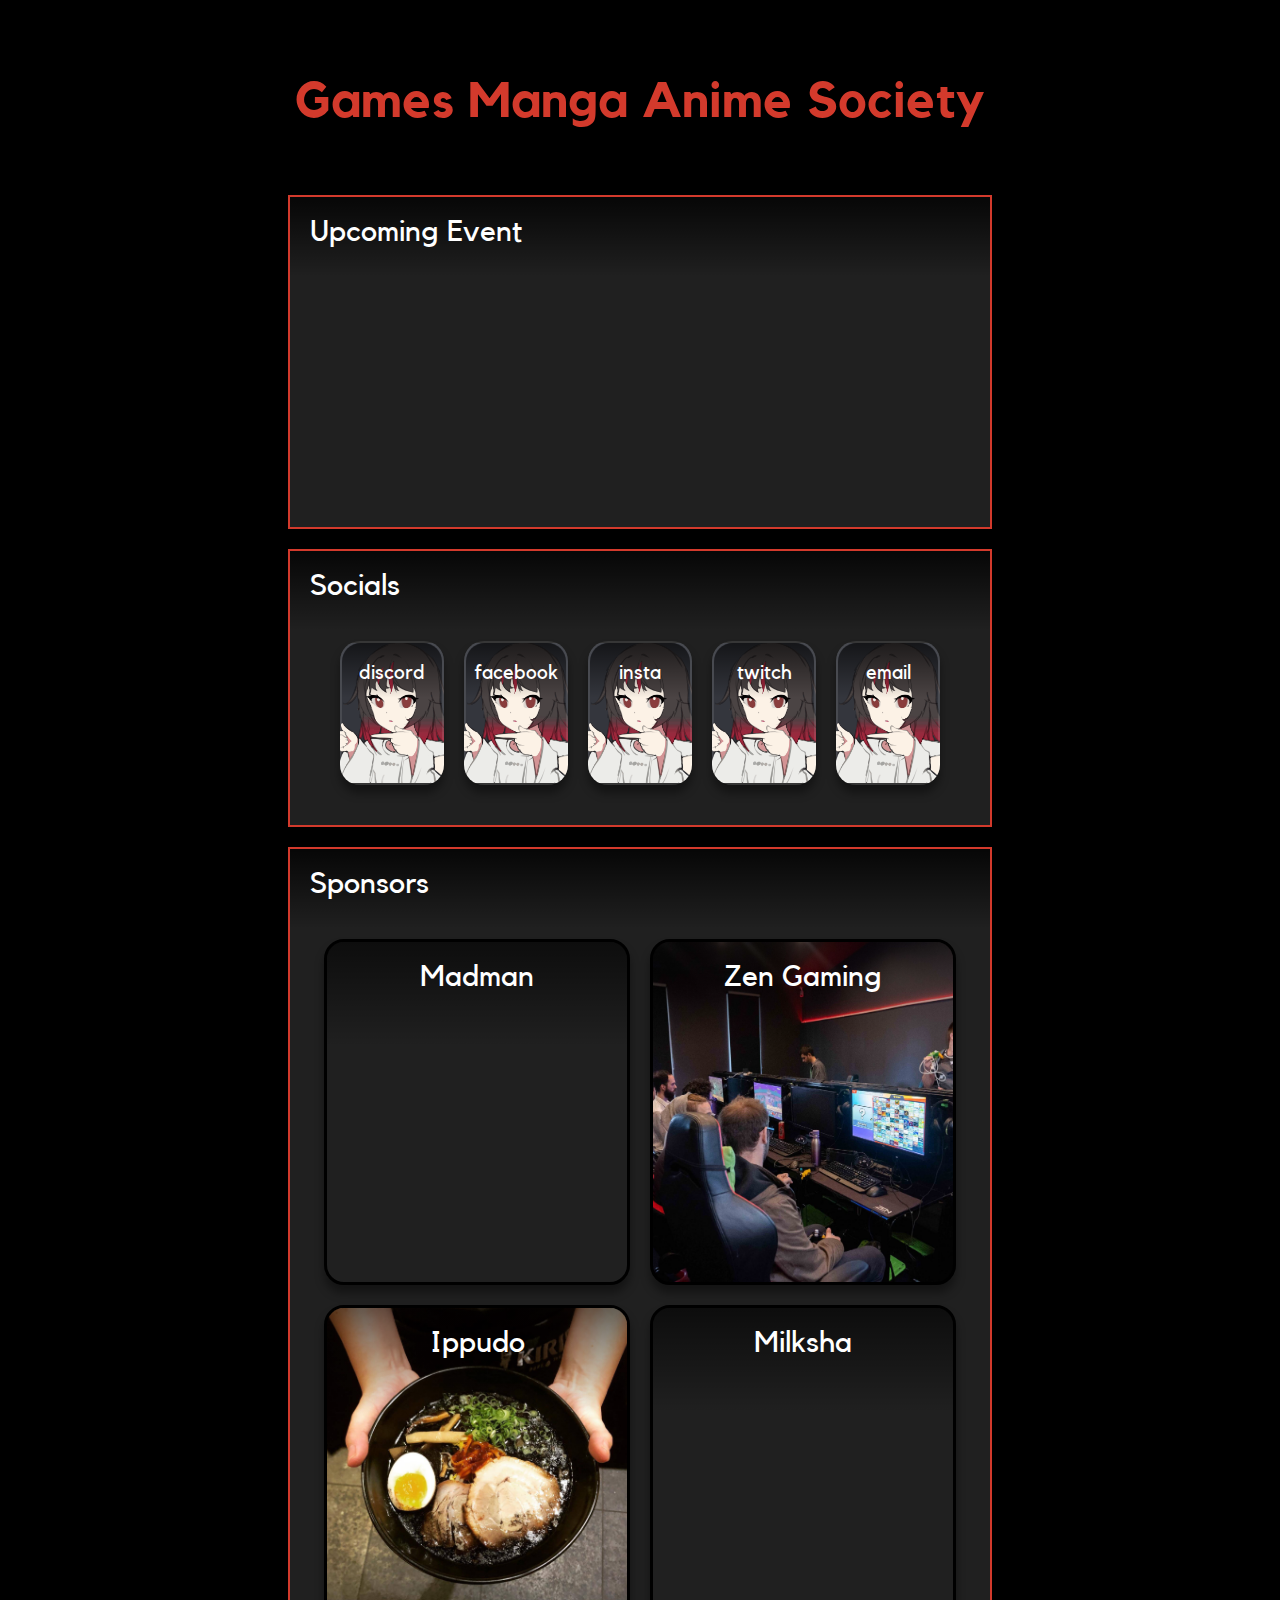
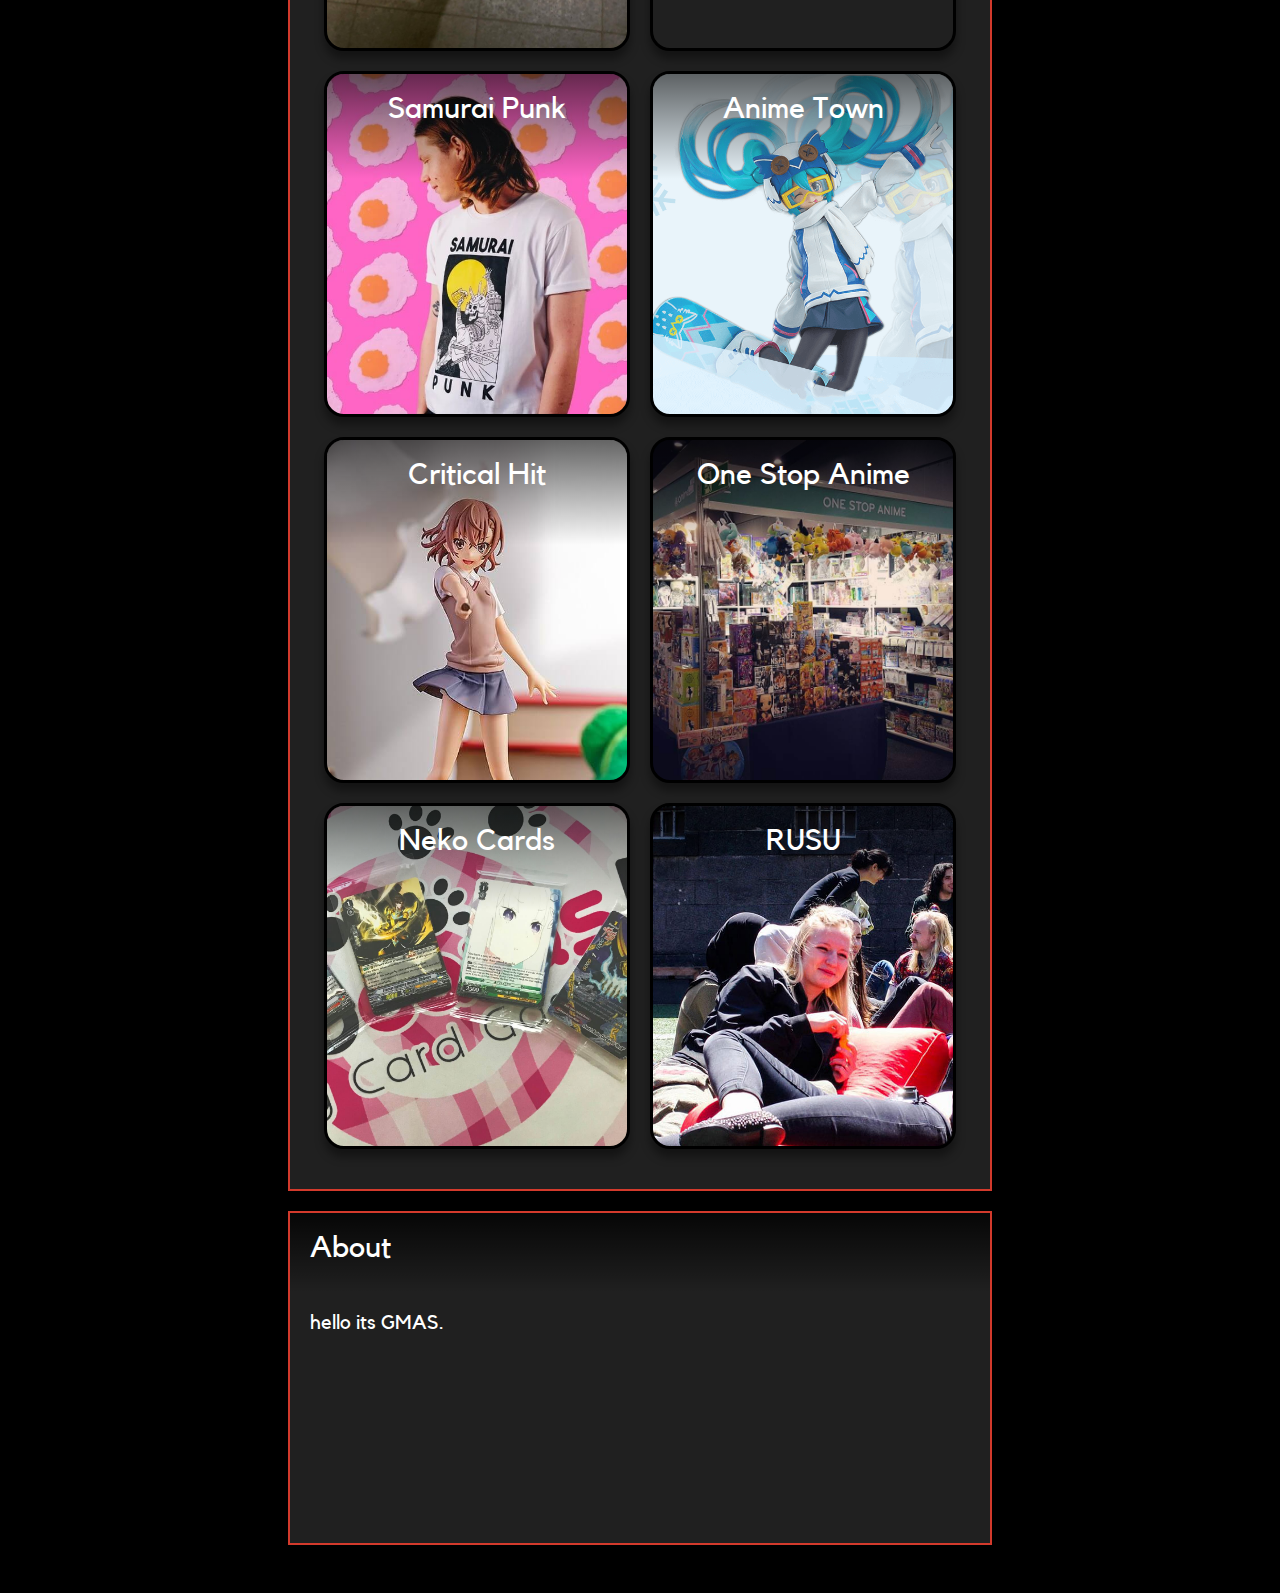
==== tests/index.html @ aad1d563 "favicons" ====
<!DOCTYPE html>
<html lang="en" dir="ltr">
<head>
	<meta charset="utf-8">
	<meta name="viewport" content="width=device-width, initial-scale=1">
	<title>GMAS - Memebership Card Info</title>

	<!-- <script src="https://ajax.googleapis.com/ajax/libs/jquery/3.5.1/jquery.min.js"></script> -->
	<!-- <script src="https://maxcdn.bootstrapcdn.com/bootstrap/3.4.1/js/bootstrap.min.js"></script> -->

	<link rel="apple-touch-icon" sizes="180x180" href="/apple-touch-icon.png">
	<link rel="icon" type="image/png" sizes="32x32" href="/favicon-32x32.png">
	<link rel="icon" type="image/png" sizes="16x16" href="/favicon-16x16.png">
	<link rel="manifest" href="/site.webmanifest">
	<!-- <link rel="mask-icon" href="safari-pinned-tab.svg" color="#222222"> -->
	<meta name="msapplication-TileColor" content="#000000">
	<!-- <meta name="theme-color" content="#ffffff"> -->

	<meta name="theme-color" content="#000" media="(prefers-color-scheme: light)">
	<meta name="theme-color" content="#000" media="(prefers-color-scheme: dark)">

	<style>

	/* /// DEFAULTS ////////////////////////////////////////////////////////////////////////////// */

	@font-face {
		font-family: 'Kollektif';
		src: url(fonts/Kollektif.ttf) format('truetype');
	}
	@font-face {
		font-family: 'Kollektif';
		src: url(fonts/Kollektif-Bold.ttf) format('truetype');
		font-weight: bold;
	}

	body {
		font-family: Kollektif;
		background-color: #000000;
		transition: all 1s cubic-bezier(0.5, 0, 0.15, 1);
		color: #d33a2c;
		padding: 30px;
		font-size: 12px;
	}

	h1 {
		font-size: 50px;
		padding: 0px 20px 20px;
		text-align: center;
	}

	p {
		font-size: 15pt;
	}

	a {
		text-decoration: none;
		font-size: 15pt;
	}

	/* /// CONTAINER MECHANICS ////////////////////////////////////////////////////////////////////////////// */

	.flexcontainer {
		display: flex;
		flex-wrap: wrap;
		justify-content: center;
		align-content: center;
		align-self: center;

		width: 100%;
		height: 100%;
	}

	.innerflexcontainer {
		display: flex;
		flex-wrap: wrap;
		justify-content: center;
		/* align-content: center; */
		/* align-self: center; */

		/* width: 100%; */
		/* height: 100%; */

		/* background-color: pink; */
	}

	/* /// CONTAINER STYLES ////////////////////////////////////////////////////////////////////////////// */

	.headerbanner {

		/* ///////// */
		/* display: none !important; */
		/* //////// */

		display: block;
		margin: 10px;
		/* height: 340px; */
		width: 100%;
		max-width: 700px;
		/* max-width: 1423px; */
		height: 300px;
		padding: 0px 0px 30px 0px;

		overflow: hidden;

		color: white;
		/* font-size: 10em; */
		text-align: left;
		vertical-align: bottom;

		border: 2px solid #d33a2c;

		background-color: #202020;
		/* background-attachment: ; */
		background-repeat: no-repeat;
		background-position: center;
		background-size: cover;

		box-shadow: 0px 8px 10px rgba(0,0,0,0.4);
		/* border-radius: 0px; */

		transition: all 0.5s cubic-bezier(0.16, 1, 0.3, 1);
	}
	.headerbanner:hover {
		border: 5px solid white;
	}
	.headerbanner:active {
			transform: scale(0.96);
	}

	.box {
		display: block;
		margin: 10px;
		/* height: 340px; */
		width: 100%;
		max-width: 700px;
		padding: 0px 0px 30px 0px;

		overflow: hidden;

		color: white;
		/* font-size: 10em; */
		text-align: left;
		vertical-align: bottom;

		border: 2px solid #d33a2c;

		background-color: #202020;
		/* background-attachment: ; */
		background-repeat: no-repeat;
		background-position: center;
		background-size: cover;

		box-shadow: 0px 8px 10px rgba(0,0,0,0.4);
		/* border-radius: 0px; */

		transition: all 0.5s cubic-bezier(0.16, 1, 0.3, 1);
	}

	.boxtitle {
		align-self: flex-start;
		padding: 20px 20px 30px 20px;
		margin: 0;
		width: calc(100% - 40px);

		font-size: 30px;

		align-self: flex-end;

		/* border-radius: 0px 0px 20px 20px; */
		background-image: linear-gradient(rgba(0,0,0,0.8), rgba(0,0,0,0));
	}

	/* /// CONTENT STYLES ////////////////////////////////////////////////////////////////////////////// */

	/*█████████████████████████████████████████████████ SPONSOR ITEM █████ */

	.item {
		display: flex;

		width: 100%;
		height: 340px;
		margin: 10px;
		padding: 0px 0px 0px 0px;

		min-width: 250px;
		max-width: 300px;
		/* flex-grow: 2; */

		color: white;
		/* font-size: 10em; */
		text-align: left;
		vertical-align: bottom;

		border: 3px solid #000;

		background-color: #202020;
		/* background-attachment: ; */
		background-repeat: no-repeat;
		background-position: center;
		background-size: cover;

		box-shadow: 0px 8px 10px rgba(0,0,0,0.4);
		border-radius: 20px;

		transition: all 0.5s cubic-bezier(0.16, 1, 0.3, 1);
	}
	.item:hover {
		transform: scale(1.04);
	}
	.item:active {
		transform: scale(0.98);
	}

	.itemtitle {
		text-align: center;

		width: 100%;
		/* background-color: green; */
		margin: 0;
		padding-top: 20px;
		font-size: 30px !important;

		border-radius: 16px 16px 0px 0px;

		height: 25%;

		background-image: linear-gradient(rgba(0,0,0,0.6), rgba(0,0,0,0));
	}

	/*█████████████████████████████████████████████████ SOCIAL ITEMS █████ */

	.socialitem {
		display: flex;
		margin: 10px;
		height: 140px;
		width: 100px;
		/* min-width: 300px; */
		/* max-width: 300px; */
		padding: 0px 0px 0px 0px;

		color: white;
		/* font-size: 10em; */
		text-align: left;
		vertical-align: bottom;

		border: 2px solid rgba(255,255,255,0.1);

		background-color: #202020;
		/* background-attachment: ; */
		background-repeat: no-repeat;
		background-position: center;
		background-size: cover;

		box-shadow: 0px 8px 10px rgba(0,0,0,0.4);
		border-radius: 20px;

		transition: all 0.5s cubic-bezier(0.16, 1, 0.3, 1);
	}
	.socialitem:hover {
		transform: scale(1.04);
	}
	.socialitem:active {
		transform: scale(0.98);
	}

	.socialitemtitle {
		text-align: center;

		width: 100%;
		/* background-color: green; */
		margin: 0;
		padding-top: 20px;

		font-size: 20px;

		border-radius: 19px 19px 0px 0px;

		height: 25%;

		background-image: linear-gradient(rgba(0,0,0,0.6), rgba(0,0,0,0));
	}

	/*█████████████████████████████████████████████████ ABOUT TEXTBOX █████ */

	.aboutcontent {
		padding: 0px 20px;
	}

	/* /// POPUP WINDOWS ////////////////////////////////////////////////////////////////////////////// */

	/*█████████████████████████████████████████████████ BACKGROUND █████ */
	.storyoverlay {
		position: fixed;
		display: block;
		box-sizing: border-box;
		width: 100%;
		height: 100%;
		z-index: 800;

		top: 0;
		left: 0;

		opacity: 100%;

		overflow: none;

		background-color: rgba(0, 0, 0, 0.5);
		background-position: center;
		background-repeat: no-repeat;
		backdrop-filter: blur(10px);
		-webkit-backdrop-filter: blur(10px);

		border-radius: 0px;

		transition: all 0.4s cubic-bezier(0.65, 0, 0.35, 1);
	}

	/*█████████████████████████████████████████████████ WINDOW █████ */
	.storywindow {
		background-color: #FFF0D5;
		color: black;
		border-radius: 0px;
		border: solid red 4px;
		/* border-width: 15px 0px 0px 15px; */
		overflow: scroll;

		padding: 20px;
		box-sizing: border-box;

		position: absolute;
		margin: auto;
		top: 0;
		right: 0;
		bottom: 0;
		left: 0;

		max-width: 500px;
		max-height: 700px;
	}

	.windowitem{
		margin: 10px 0px;
		border: 3px solid white;
	}

	.windowaddress {
		background-color: white;
	}


	.linkbutton {
		background-color: red;
		display: block;
		text-decoration: none;
		padding: 10px;
		color: white;

		/* border: 3px solid white; */

		transition: all 0.5s cubic-bezier(0.16, 1, 0.3, 1);
	}
	.linkbutton:hover {
		transform: scale(1.04);
	}
	.linkbutton:active {
		transform: scale(0.98);
	}

	.mapframe {
		/* border: 3px solid white; */
		height: 300pt;
		width: 100%;
		box-sizing: border-box;
	}

	/* /// MODIFIERS ////////////////////////////////////////////////////////////////////////////// */

	/*█████████████████████████████████████████████████ INTERACTION MODIFIERS █████ */

	.hidden {
		opacity: 0;
		transform: scale(0.8);
	}

	.goneReducedToAtoms {
		display: none !important;
		cursor: none !important;
		pointer-events: none !important;
		user-select: none !important;
	}

	.nointeract {
		pointer-events: none;
		-webkit-pointer-events: none;
	}

	/*█████████████████████████████████████████████████ RESPONSIVE MODIFIERS █████ */

	/* iPHONE 8 PLUS WIDTH AND UNDER */
	@media only screen and (max-width: 414px) {
		body {
			padding: 40px 2px 0px 2px !important;
			margin: 0;
		}

		h1 {
			font-size: 40px !important;
			padding: 0px 10px 20px;
		}

		p {
			/* font-size: 25px !important; */
		}

		a {
			text-decoration: none;
		}

		.headerbanner {
			height: 150px;
		}

		.item {
			display: flex;
			margin: 10px;
			height: 120px;
			width: 100%;
			min-width: 250px;
			max-width: 300px;
		}
	}

	@media only screen and (max-height: 414px) {
		body {
			padding: 40px 2px 0px 2px !important;
			margin: 0;
		}

		h1 {
			font-size: 40px !important;
			padding: 0px 10px 20px;
		}

		p {
			/* font-size: 25px !important; */
		}

		a {
			text-decoration: none;
		}

		.headerbanner {
			height: 200px;
		}

		.item {
			/* margin: 10px; */
			height: 120px;
			width: 100%;
			min-width: 250px;
			max-width: 300px;
		}
	}

	@media only screen and (max-width: 600px) {
		body {
			padding: 10px;
		}

		h1 {
			font-size: 40px !important;
			padding: 0px 10px 20px;
		}

		p {
			/* font-size: 25px !important; */
		}

		a {
			text-decoration: none;
		}
	}

	@media only screen and (max-width: 749px) {
		.item {
			margin: 20px;
			/* height: 120px; */
			/* width: 100%; */
			min-width: 250px;
			max-width: 100%;
		}
	}

	@media only screen and (min-width: 1523px) {
		.headerbanner {
			/* max-width: 700px; */
			max-width: 1423px;
			height: 700px;
		}
	}
	</style>
</head>
<body>
	<h1>Games Manga Anime Society</h1>

	<div class="flexcontainer">

		<div class="headerbanner" target="_blank" style="background-image: url(img/event.png);" onclick="permashowwindow('popFeatured')">
			<p class="boxtitle">Upcoming Event</p>

		</div>

	</div>

	<div class="flexcontainer">
		<div class="box" target="_blank">
			<p class="boxtitle">Socials</p>

			<div class="innerflexcontainer">

				<a class="socialitem" style="background-image: url(img/testimg.png);" href="NEEDLINK" target="_blank">
					<div class="socialitemtitle">discord</div>
				</a>

				<a class="socialitem" style="background-image: url(img/testimg.png);" href="https://www.facebook.com/gmasrmit" target="_blank">
					<div class="socialitemtitle">facebook</div>
				</a>

				<a class="socialitem" style="background-image: url(img/testimg.png);" href="https://www.instagram.com/rmitgmas" target="_blank">
					<div class="socialitemtitle">insta</div>
				</a>

				<a class="socialitem" style="background-image: url(img/testimg.png);" href="https://www.twitch.tv/rmitgmas" target="_blank">
					<!-- <img src="testimg.png" alt=""></img> -->
					<div class="socialitemtitle">twitch</div>
				</a>

				<a class="socialitem" style="background-image: url(img/testimg.png);" href="mailto:gmas.club@rmit.edu.au" target="_blank">
					<div class="socialitemtitle">email</div>
				</a>
<!--
				<a class="socialitem" style="background-image: url(img/testimg.png);" href="" target="_blank">
					<div class="socialitemtitle">youtube</div>
				</a> -->

				<!-- <a class="socialitem" style="background-image: url(img/testimg.png);">
					<div class="socialitemtitle">twitter</div>
				</a> -->

				<!-- <a class="socialitem" style="background-image: url(img/testimg.png)";>
					<div class="socialitemtitle">rusu</div>
				</a> -->

				<!-- <a class="socialitem" href="" target="_blank" style="background-image: url(img/testimg.png)";>
					<img src="testimg.png" alt=""></img>
					<div class="socialitemtitle">rusu</div>
				</a> -->
			</div>
		</div>

		<div class="box" target="_blank">
			<p class="boxtitle">Sponsors</p>

			<div class="innerflexcontainer">

				<a class="item" style="background-image: url(img/spsrMadman.png);" onclick="permashowwindow('popMadman')">
					<div class="itemtitle">Madman</div>
				</a>

				<a class="item" style="background-image: url(img/spsrZen.jpg);" onclick="permashowwindow('popZen')">
					<div class="itemtitle">Zen Gaming</div>
				</a>

				<a class="item" style="background-image: url(img/spsrIppudo.jpg);" onclick="permashowwindow('popIppudo')">
					<div class="itemtitle">Ippudo</div>
				</a>

				<a class="item" style="background-image: url(img/spsrMilksha.jpg);" onclick="permashowwindow('popMilksha')">
					<div class="itemtitle">Milksha</div>
				</a>

				<a class="item" style="background-image: url(img/spsrSamurai.jpg);" onclick="permashowwindow('popSamurai')">
					<div class="itemtitle">Samurai Punk</div>
				</a>

				<a class="item" style="background-image: url(img/spsrAnimeTown.png);" onclick="permashowwindow('popTown')">
					<div class="itemtitle">Anime Town</div>
				</a>

				<a class="item" style="background-image: url(img/spsrCriticalHit2.jpg);" onclick="permashowwindow('popCritical')">
					<div class="itemtitle">Critical Hit</div>
				</a>

				<a class="item" style="background-image: url(img/spsrOneStop.jpg);" onclick="permashowwindow('popOne')">
					<div class="itemtitle">One Stop Anime</div>
				</a>

				<a class="item" style="background-image: url(img/spsrNeko.jpg);" onclick="permashowwindow('popNeko')">
					<div class="itemtitle">Neko Cards</div>
				</a>

				<a class="item" style="background-image: url(img/spsrRUSU.jpg);" onclick="permashowwindow('popRusu')">
					<div class="itemtitle">RUSU</div>
				</a>
			</div>
		</div>

		<div class="flexcontainer">

			<div class="headerbanner nointeract" target="_blank">
				<p class="boxtitle">About</p>
				<div class="aboutcontent">
					<p>hello its GMAS.</p>
				</div>
			</div>
		</div>

		<!-- █████████████████████████████████████████ POPUP WINDOW MODALS ███ -->

		<!-- ---------------------- FEATURED EVENT --------- -->
		<div class="storyoverlay hidden goneReducedToAtoms" id="popFeatured" onclick="permahidewindow('popFeatured');">
			<div class="storywindow">
				<h1 style="margin-bottom: 0px; padding-bottom: 0px;">Upcoming Event</h1>
				<h2 style="text-align: center; margin-bottom: 50px;">Beach Party.</h2>

				<p>
					New Year have just passed and Uni is coming back soon for most, and here we have our first event of the year! <br>
					<br>
					Here we present, THE BEACH EPISODE 2022! <br>
					<br>
					We will be having a beach party along side with people from SAMA (aka Monash's anime club)!<br>
				</p>

				<p class="windowaddress">
					<strong>When: Saturday 19th February 12:00 PM</strong><br>
					<strong>Where: St Kilda Beach, St Kilda VIC 3182</strong>
				</p>

				<p>
					But before you come down and chill with us, please fill in this form here so we know who's coming for the party.<br>
				</p>

				<a class="linkbutton windowitem" href="https://forms.gle/f5gMDC26TKjqhKwM7" target="_blank">Fill Form</a>

				<iframe class="mapframe windowitem" src="https://maps.google.com/maps?q=St%20Kilda%20Beach,%20St%20Kilda%20VIC%203182,%20Australia&t=&z=13&ie=UTF8&iwloc=&output=embed" allowfullscreen="" loading="lazy"></iframe>

				<p>
					Thankyou to @zerotwo_simp and @dingster for the awesome banner art, check out her Instagram here!<br>
					<br>
					<a href="https://www.instagram.com/fushiginek0/">https://www.instagram.com/fushiginek0/</a><br>
				</p>
			</div>
		</div>

		<!-- ---------------------- MADMAN --------- -->
		<div class="storyoverlay hidden goneReducedToAtoms" id="popMadman" onclick="permahidewindow('popMadman');">
			<div class="storywindow">
				<h1 style="margin-bottom: 0px; padding-bottom: 0px;">Madman</h1>
				<h2 style="text-align: center; margin-bottom: 50px;">Movies and stuff.</h2>

				<p>
					Free stuff from madman.<br>
					What a deal!.<br>
				</p>

				<a class="linkbutton windowitem" href="https://www.madman.com.au/actions/channel.do?method=view" target="_blank">www.madman.com.au</a>

				<!-- <iframe class="mapframe windowitem" src="https://www.google.com/maps/embed?pb=!1m18!1m12!1m3!1d335.8784686030677!2d144.9591559339118!3d-37.8265847776825!2m3!1f0!2f0!3f0!3m2!1i1024!2i768!4f13.1!3m3!1m2!1s0x6ad65d5492aef92d%3A0xa73c21dca12e65c3!2sZEN%20Gaming%20Lounge!5e0!3m2!1sen!2sau!4v1644049278738!5m2!1sen!2sau" allowfullscreen="" loading="lazy"></iframe> -->

				<p>
					A lovley description.<br>
				</p>
			</div>
		</div>

		<!-- ---------------------- ZENGAMING --------- -->
		<div class="storyoverlay hidden goneReducedToAtoms" id="popZen" onclick="permahidewindow('popZen');">
			<div class="storywindow">
				<h1 style="margin-bottom: 0px; padding-bottom: 0px;">ZEN</h1>
				<h2 style="text-align: center; margin-bottom: 50px;">They sell uhhh good stuffs.</h2>

				<p>
					u get Free stuff from here.<br>
					What a deal!.<br>
				</p>

				<a class="linkbutton windowitem" href="https://zen.gl" target="_blank">zen.gl</a>

				<iframe class="mapframe windowitem"
				src="https://maps.google.com/maps?q=zen%20gaming%20lounge&t=&z=18&ie=UTF8&iwloc=&output=embed"
				allowfullscreen="" loading="lazy"></iframe>

				<p>
					A lovley description.<br>
				</p>
			</div>
		</div>

		<!-- ---------------------- IPPUDO --------- -->
		<div class="storyoverlay hidden goneReducedToAtoms" id="popIppudo" onclick="permahidewindow('popIppudo');">
			<div class="storywindow">
				<h1 style="margin-bottom: 0px; padding-bottom: 0px;">IPPUDO</h1>
				<h2 style="text-align: center; margin-bottom: 50px;">They sell uhhh good stuffs.</h2>

				<p>
					u get Free stuff from here.<br>
					What a deal!.<br>
				</p>

				<a class="linkbutton windowitem" href="http://ippudo.com.au" target="_blank">ippudo.com.au</a>

				<iframe class="mapframe windowitem"
				src="https://maps.google.com/maps?q=ippudo&t=&z=18&ie=UTF8&iwloc=&output=embed"
				allowfullscreen="" loading="lazy"></iframe>

				<p>
					A lovley description.<br>
				</p>
			</div>
		</div>

		<!-- ---------------------- MILKSHA --------- -->
		<div class="storyoverlay hidden goneReducedToAtoms" id="popMilksha" onclick="permahidewindow('popMilksha');">
			<div class="storywindow">
				<h1 style="margin-bottom: 0px; padding-bottom: 0px;">MILKSHA</h1>
				<h2 style="text-align: center; margin-bottom: 50px;">They sell uhhh good stuffs.</h2>

				<p>
					u get Free stuff from here.<br>
					What a deal!.<br>
				</p>

				<a class="linkbutton windowitem" href="https://milksha.com.sg" target="_blank">milksha.com.sg</a>

				<iframe class="mapframe windowitem"
				src="https://maps.google.com/maps?q=milksha&t=&z=11&ie=UTF8&iwloc=&output=embed"
				allowfullscreen="" loading="lazy"></iframe>

				<p>
					A lovley description.<br>
				</p>
			</div>
		</div>

		<!-- ---------------------- SAMURAI --------- -->
		<div class="storyoverlay hidden goneReducedToAtoms" id="popSamurai" onclick="permahidewindow('popSamurai');">
			<div class="storywindow">
				<h1 style="margin-bottom: 0px; padding-bottom: 0px;">SAMURAI</h1>
				<h2 style="text-align: center; margin-bottom: 50px;">They sell uhhh good stuffs.</h2>

				<p>
					u get Free stuff from here.<br>
					What a deal!.<br>
				</p>

				<a class="linkbutton windowitem" href="https://store.samuraipunk.com" target="_blank">Shop Online</a>

				<!-- <iframe class="mapframe windowitem" src="https://www.google.com/maps/embed?pb=!1m18!1m12!1m3!1d335.8784686030677!2d144.9591559339118!3d-37.8265847776825!2m3!1f0!2f0!3f0!3m2!1i1024!2i768!4f13.1!3m3!1m2!1s0x6ad65d5492aef92d%3A0xa73c21dca12e65c3!2sZEN%20Gaming%20Lounge!5e0!3m2!1sen!2sau!4v1644049278738!5m2!1sen!2sau" allowfullscreen="" loading="lazy"></iframe> -->

				<p>
					A lovley description.<br>
				</p>
			</div>
		</div>

		<!-- ---------------------- ANIME TOWN --------- -->
		<div class="storyoverlay hidden goneReducedToAtoms" id="popTown" onclick="permahidewindow('popTown');">
			<div class="storywindow">
				<h1 style="margin-bottom: 0px; padding-bottom: 0px;">ANIME TOWN</h1>
				<h2 style="text-align: center; margin-bottom: 50px;">They sell uhhh good stuffs.</h2>

				<p>
					u get Free stuff from here.<br>
					What a deal!.<br>
				</p>

				<a class="linkbutton windowitem" href="https://www.animetown.com.au" target="_blank">Shop Online</a>

				<!-- <iframe class="mapframe windowitem" src="https://www.google.com/maps/embed?pb=!1m18!1m12!1m3!1d335.8784686030677!2d144.9591559339118!3d-37.8265847776825!2m3!1f0!2f0!3f0!3m2!1i1024!2i768!4f13.1!3m3!1m2!1s0x6ad65d5492aef92d%3A0xa73c21dca12e65c3!2sZEN%20Gaming%20Lounge!5e0!3m2!1sen!2sau!4v1644049278738!5m2!1sen!2sau" allowfullscreen="" loading="lazy"></iframe> -->

				<p>
					A lovley description.<br>
				</p>
			</div>
		</div>

		<!-- ---------------------- CRITICAL HIT --------- -->
		<div class="storyoverlay hidden goneReducedToAtoms" id="popCritical" onclick="permahidewindow('popCritical');">
			<div class="storywindow">
				<h1 style="margin-bottom: 0px; padding-bottom: 0px;">CRITICAL HIT</h1>
				<h2 style="text-align: center; margin-bottom: 50px;">They sell uhhh good stuffs.</h2>

				<p>
					u get Free stuff from here.<br>
					What a deal!.<br>
				</p>

				<a class="linkbutton windowitem" href="https://criticalhit.com.au" target="_blank">criticalhit.com.au</a>

				<iframe class="mapframe windowitem"
				src="https://maps.google.com/maps?q=critical%20hit&t=&z=18&ie=UTF8&iwloc=&output=embed"
				allowfullscreen="" loading="lazy"></iframe>

				<p>
					A lovley description.<br>
				</p>
			</div>
		</div>

		<!-- ---------------------- ONE STOP ANIME --------- -->
		<div class="storyoverlay hidden goneReducedToAtoms" id="popOne" onclick="permahidewindow('popOne');">
			<div class="storywindow">
				<h1 style="margin-bottom: 0px; padding-bottom: 0px;">ONE STOP ANIME</h1>
				<h2 style="text-align: center; margin-bottom: 50px;">They sell uhhh good stuffs.</h2>

				<p>
					u get Free stuff from here.<br>
					What a deal!.<br>
				</p>

				<a class="linkbutton windowitem" href="https://onestopanime.com.au" target="_blank">onestopanime.com.au</a>

				<iframe class="mapframe windowitem"
				src="https://maps.google.com/maps?q=one%20stop%20anime&t=&z=18&ie=UTF8&iwloc=&output=embed"
				allowfullscreen="" loading="lazy"></iframe>

				<p>
					A lovley description.<br>
				</p>
			</div>
		</div>

		<!-- ---------------------- NEKOCARDS --------- -->
		<div class="storyoverlay hidden goneReducedToAtoms" id="popNeko" onclick="permahidewindow('popNeko');">
			<div class="storywindow">
				<h1 style="margin-bottom: 0px; padding-bottom: 0px;">NEKOCARDS</h1>
				<h2 style="text-align: center; margin-bottom: 50px;">They sell uhhh good stuffs.</h2>

				<p>
					u get Free stuff from here.<br>
					What a deal!.<br>
				</p>

				<iframe class="mapframe windowitem"
				src="https://maps.google.com/maps?q=neko%20cards&t=&z=18&ie=UTF8&iwloc=&output=embed"
				allowfullscreen="" loading="lazy"></iframe>

				<p>
					A lovley description.<br>
				</p>
			</div>
		</div>

		<!-- ---------------------- RUSU --------- -->
		<div class="storyoverlay hidden goneReducedToAtoms" id="popRusu" onclick="permahidewindow('popRusu');">
			<div class="storywindow">
				<h1 style="margin-bottom: 0px; padding-bottom: 0px;">RUSU</h1>
				<h2 style="text-align: center; margin-bottom: 50px;">They gib monies.</h2>

				<p>
					u get Free stuff.<br>
					What a deal!<br>
				</p>

				<a class="linkbutton windowitem" href="https://www.rusu.rmit.edu.au" target="_blank">www.rusu.rmit.edu.au</a>

				<!-- <iframe class="mapframe windowitem" src="https://www.google.com/maps/embed?pb=!1m18!1m12!1m3!1d335.8784686030677!2d144.9591559339118!3d-37.8265847776825!2m3!1f0!2f0!3f0!3m2!1i1024!2i768!4f13.1!3m3!1m2!1s0x6ad65d5492aef92d%3A0xa73c21dca12e65c3!2sZEN%20Gaming%20Lounge!5e0!3m2!1sen!2sau!4v1644049278738!5m2!1sen!2sau" allowfullscreen="" loading="lazy"></iframe> -->

				<p>
					A lovley description.<br>
				</p>
			</div>
		</div>
</div>

<script type="text/javascript">
/* █ SHOW / HIDE WINDOW AND DISABLE INTERACTION ███████████████████████████████████████████ */
function permashowwindow(divID) {
	console.log("showwindow fired");
	var item = document.getElementById(divID);
	item.classList.remove('goneReducedToAtoms');
	setTimeout(function () {
		item.classList.remove('hidden');
	}, 10);
}
function permahidewindow(divID) {
	console.log("PERMA hidewindow fired");
	var item = document.getElementById(divID);

	//reject further interactions while animating.
	if (item.classList.contains('goneReducedToAtoms')) {
	}
	else {
		item.classList.add('hidden');
		item.classList.add('nointeract');

		setTimeout(function () {
			item.classList.remove('nointeract');
			item.classList.add('goneReducedToAtoms');
		}, 200);
	}
}
</script>
</body>
</html>
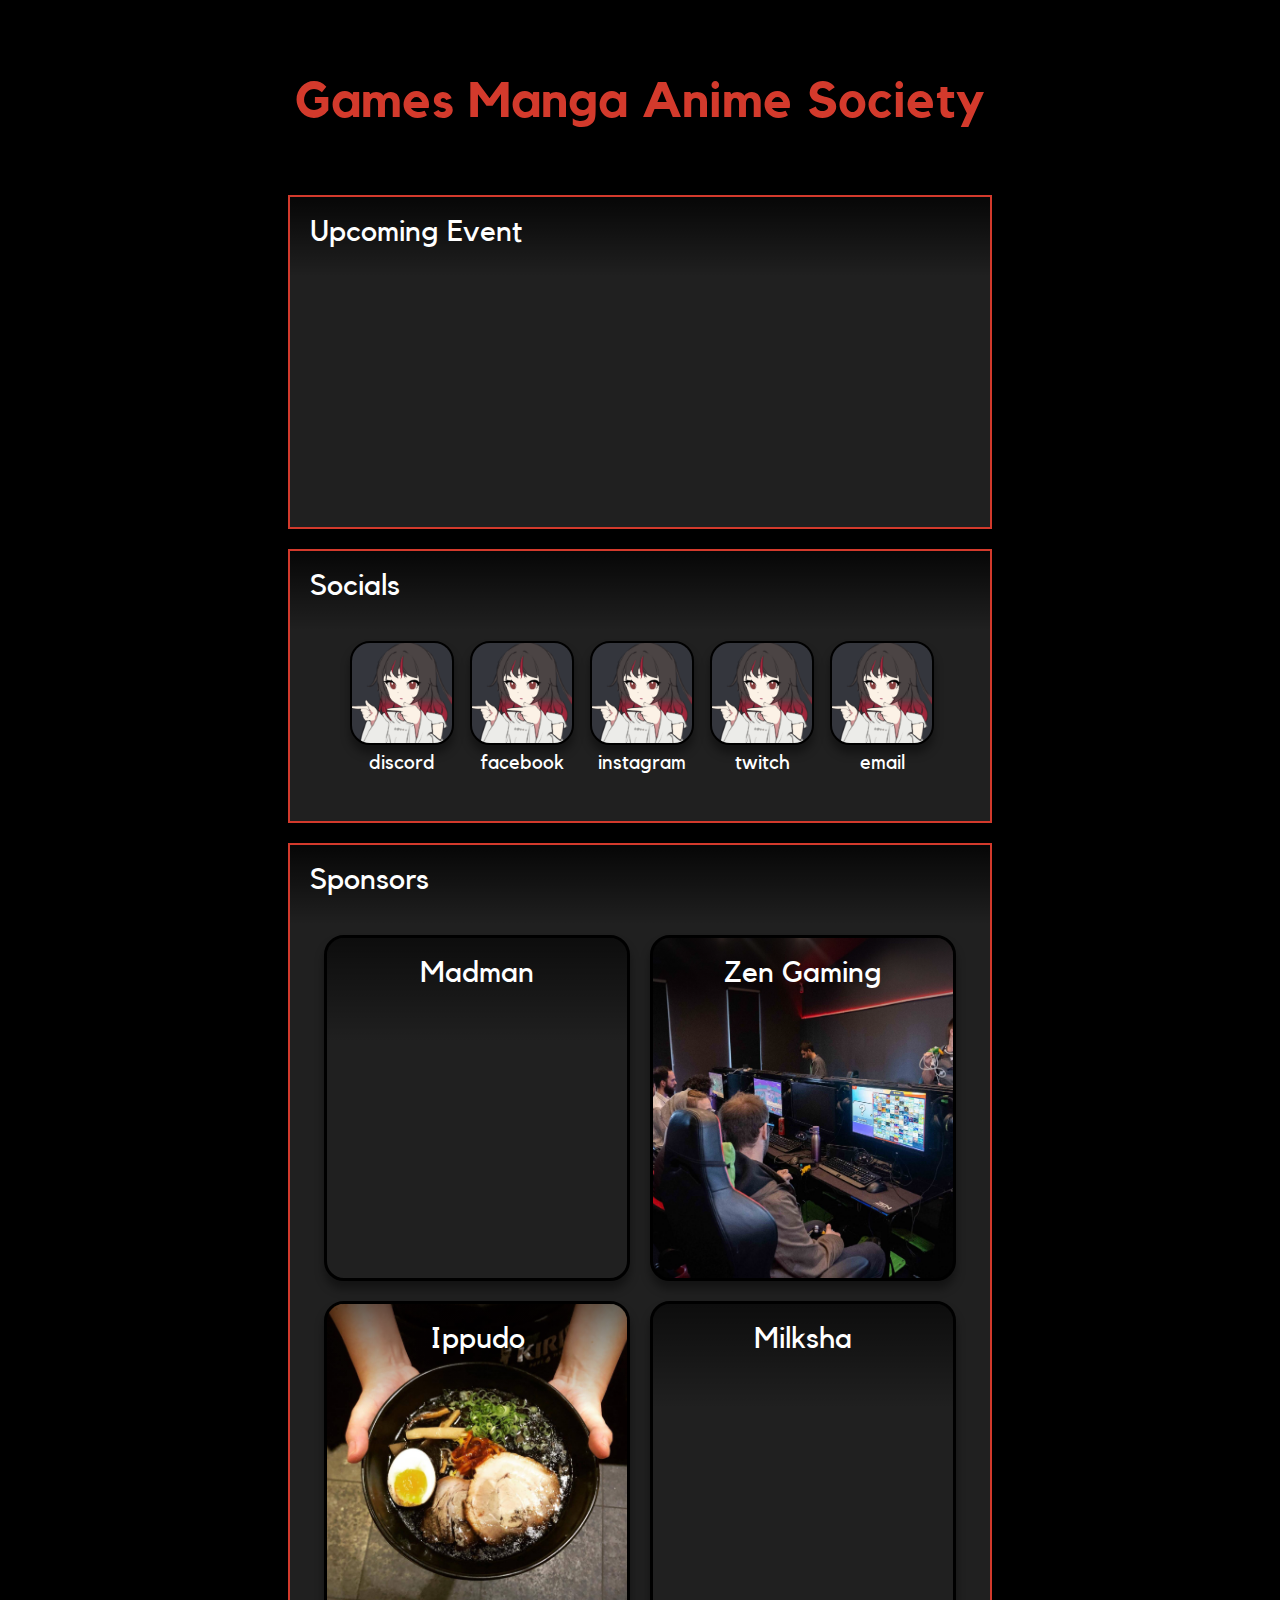
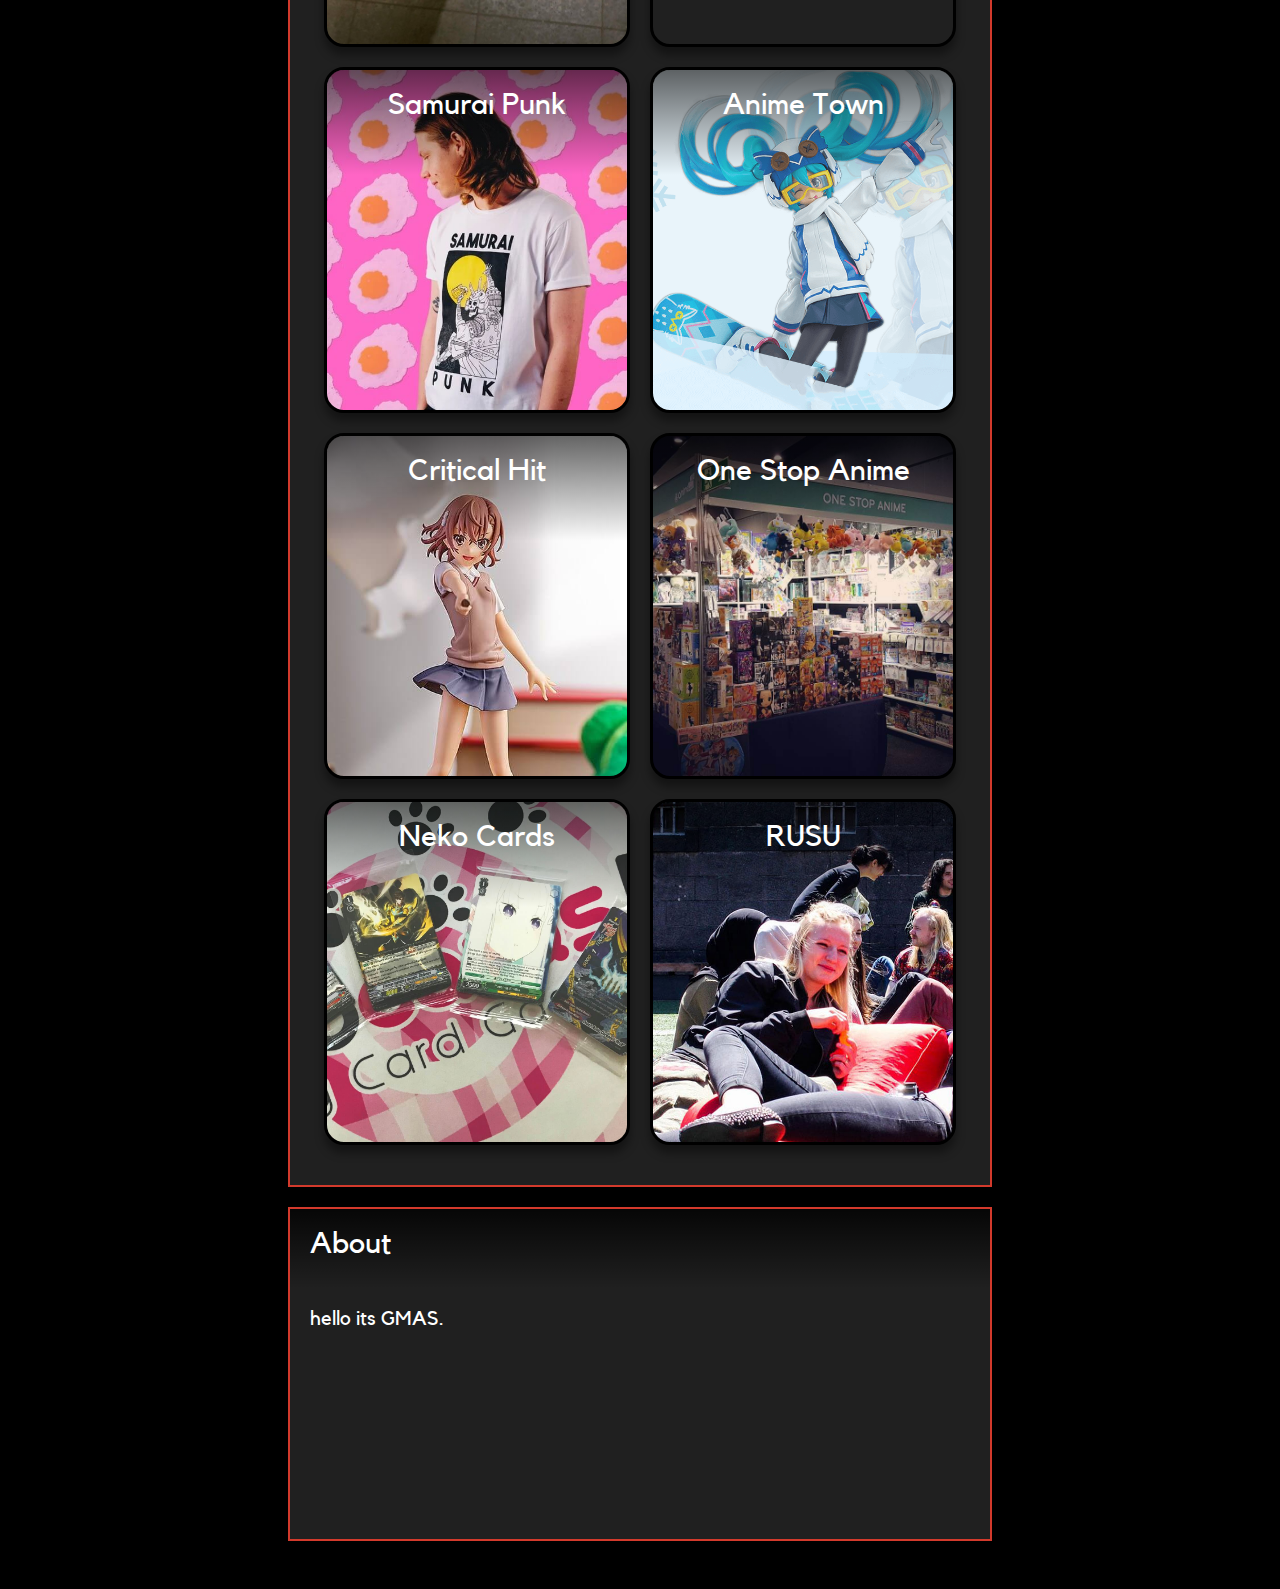
==== commit 3e896939: "UI improvements" ====
--- a/tests/index.html
+++ b/tests/index.html
@@ -1,25 +1,25 @@
 <!DOCTYPE html>
 <html lang="en" dir="ltr">
 <head>
-	<meta charset="utf-8">
-	<meta name="viewport" content="width=device-width, initial-scale=1">
-	<title>GMAS - Memebership Card Info</title>
-
-	<!-- <script src="https://ajax.googleapis.com/ajax/libs/jquery/3.5.1/jquery.min.js"></script> -->
-	<!-- <script src="https://maxcdn.bootstrapcdn.com/bootstrap/3.4.1/js/bootstrap.min.js"></script> -->
-
-	<link rel="apple-touch-icon" sizes="180x180" href="/apple-touch-icon.png">
-	<link rel="icon" type="image/png" sizes="32x32" href="/favicon-32x32.png">
-	<link rel="icon" type="image/png" sizes="16x16" href="/favicon-16x16.png">
-	<link rel="manifest" href="/site.webmanifest">
-	<!-- <link rel="mask-icon" href="safari-pinned-tab.svg" color="#222222"> -->
-	<meta name="msapplication-TileColor" content="#000000">
-	<!-- <meta name="theme-color" content="#ffffff"> -->
-
-	<meta name="theme-color" content="#000" media="(prefers-color-scheme: light)">
-	<meta name="theme-color" content="#000" media="(prefers-color-scheme: dark)">
-
-	<style>
+<meta charset="utf-8">
+<meta name="viewport" content="width=device-width, initial-scale=1">
+<title>GMAS - Memebership Card Info</title>
+
+<!-- <script src="https://ajax.googleapis.com/ajax/libs/jquery/3.5.1/jquery.min.js"></script> -->
+<!-- <script src="https://maxcdn.bootstrapcdn.com/bootstrap/3.4.1/js/bootstrap.min.js"></script> -->
+
+<link rel="apple-touch-icon" sizes="180x180" href="/apple-touch-icon.png">
+<link rel="icon" type="image/png" sizes="32x32" href="/favicon-32x32.png">
+<link rel="icon" type="image/png" sizes="16x16" href="/favicon-16x16.png">
+<link rel="manifest" href="/site.webmanifest">
+<!-- <link rel="mask-icon" href="safari-pinned-tab.svg" color="#222222"> -->
+<meta name="msapplication-TileColor" content="#000000">
+<!-- <meta name="theme-color" content="#ffffff"> -->
+
+<meta name="theme-color" content="#000" media="(prefers-color-scheme: light)">
+<meta name="theme-color" content="#000" media="(prefers-color-scheme: dark)">
+
+<style>
 
 	/* /// DEFAULTS ////////////////////////////////////////////////////////////////////////////// */
 
@@ -40,6 +40,8 @@
 		color: #d33a2c;
 		padding: 30px;
 		font-size: 12px;
+
+		hyphens: auto;
 	}
 
 	h1 {
@@ -124,7 +126,7 @@
 		border: 5px solid white;
 	}
 	.headerbanner:active {
-			transform: scale(0.96);
+		transform: scale(0.96);
 	}
 
 	.box {
@@ -230,7 +232,7 @@
 	/*█████████████████████████████████████████████████ SOCIAL ITEMS █████ */
 
 	.socialitem {
-		display: flex;
+		display: grid;
 		margin: 10px;
 		height: 140px;
 		width: 100px;
@@ -243,9 +245,37 @@
 		text-align: left;
 		vertical-align: bottom;
 
-		border: 2px solid rgba(255,255,255,0.1);
-
-		background-color: #202020;
+		transition: all 0.5s cubic-bezier(0.16, 1, 0.3, 1);
+	}
+	.socialitem:hover {
+		transform: scale(1.04);
+	}
+	.socialitem:active {
+		transform: scale(0.98);
+	}
+
+	.socialitemtitle {
+		text-align: center;
+
+		width: 100%;
+		/* background-color: green; */
+		margin: 0;
+		/* padding-top: 20px; */
+
+		font-size: 20px;
+		/* border-radius: 19px 19px 0px 0px; */
+
+		/* height: 25%; */
+		/* background-image: linear-gradient(rgba(0,0,0,0.6), rgba(0,0,0,0)); */
+	}
+
+	.socialiconimg {
+		width: 100px;
+		height: 100px;
+
+		border: 2px solid rgba(0,0,0,1);
+
+		background-color: #000;
 		/* background-attachment: ; */
 		background-repeat: no-repeat;
 		background-position: center;
@@ -253,31 +283,6 @@
 
 		box-shadow: 0px 8px 10px rgba(0,0,0,0.4);
 		border-radius: 20px;
-
-		transition: all 0.5s cubic-bezier(0.16, 1, 0.3, 1);
-	}
-	.socialitem:hover {
-		transform: scale(1.04);
-	}
-	.socialitem:active {
-		transform: scale(0.98);
-	}
-
-	.socialitemtitle {
-		text-align: center;
-
-		width: 100%;
-		/* background-color: green; */
-		margin: 0;
-		padding-top: 20px;
-
-		font-size: 20px;
-
-		border-radius: 19px 19px 0px 0px;
-
-		height: 25%;
-
-		background-image: linear-gradient(rgba(0,0,0,0.6), rgba(0,0,0,0));
 	}
 
 	/*█████████████████████████████████████████████████ ABOUT TEXTBOX █████ */
@@ -289,7 +294,7 @@
 	/* /// POPUP WINDOWS ////////////////////////////////////////////////////////////////////////////// */
 
 	/*█████████████████████████████████████████████████ BACKGROUND █████ */
-	.storyoverlay {
+	.popupbackground {
 		position: fixed;
 		display: block;
 		box-sizing: border-box;
@@ -316,15 +321,15 @@
 	}
 
 	/*█████████████████████████████████████████████████ WINDOW █████ */
-	.storywindow {
+	.popupwindow {
 		background-color: #FFF0D5;
 		color: black;
 		border-radius: 0px;
 		border: solid red 4px;
-		/* border-width: 15px 0px 0px 15px; */
+
 		overflow: scroll;
 
-		padding: 20px;
+		/* padding: 20px 0px; */
 		box-sizing: border-box;
 
 		position: absolute;
@@ -338,24 +343,79 @@
 		max-height: 700px;
 	}
 
-	.windowitem{
-		margin: 10px 0px;
+	.popupwindow h1 {
+		/* margin-bottom: 0px; */
+		padding-bottom: 0px;
+		/* margin-top: 60px; */
+
+		margin: 80px 0px 0px 0px;
+	}
+
+	.popupwindow h2 {
+		text-align: center;
+		/* margin-bottom: 50px; */
+
+		margin: 0px 0px 50px 0px;
+	}
+
+	.popupwindow p {
+		margin: 0px 20px;
+		padding-bottom: 20px;
+	}
+
+	.popupwindow h3 {
+		/* margin: 0px 20px; */
+		/* padding-bottom: 20px; */
+		font-size: 15pt;
+		font-weight: bold;
+		padding: 0px 20px;
+	}
+
+	.exitbtn {
+		display: inline-block;
+		position: fixed;
+
+		margin: 20px 0px;
+		padding: 8px 20px;
+
+		color: red;
+
+		border-top-right-radius: 30px;
+		border-bottom-right-radius: 30px;
+		border: 2px solid red;
+		border-left: 0px;
+		background-color: white;
+
+		z-index: 5;
+
+		transition: all 0.5s cubic-bezier(0.16, 1, 0.3, 1);
+		transform-origin: center left;
+	}
+	.exitbtn:hover {
+		transform: scale(1.1);
+	}
+	.exitbtn:active {
+		transform: scale(0.98);
+	}
+
+	.highlightsection {
+		background-color: white;
+		padding: 10px 0px;
+		margin: 20px 0px;
+	}
+
+	.linkbutton {
+		display: block;
+		margin: 10px 20px;
+		padding: 10px;
+
+		text-decoration: none;
+		text-align: center;
+		color: white;
+
 		border: 3px solid white;
-	}
-
-	.windowaddress {
-		background-color: white;
-	}
-
-
-	.linkbutton {
 		background-color: red;
-		display: block;
-		text-decoration: none;
-		padding: 10px;
-		color: white;
-
-		/* border: 3px solid white; */
+		box-shadow: 0px 3px 8px rgba(0,0,0,0.2);
 
 		transition: all 0.5s cubic-bezier(0.16, 1, 0.3, 1);
 	}
@@ -367,9 +427,10 @@
 	}
 
 	.mapframe {
-		/* border: 3px solid white; */
+		border: none;
 		height: 300pt;
 		width: 100%;
+		margin: 30px 0px;
 		box-sizing: border-box;
 	}
 
@@ -382,7 +443,7 @@
 		transform: scale(0.8);
 	}
 
-	.goneReducedToAtoms {
+	.disabled {
 		display: none !important;
 		cursor: none !important;
 		pointer-events: none !important;
@@ -392,6 +453,13 @@
 	.nointeract {
 		pointer-events: none;
 		-webkit-pointer-events: none;
+	}
+
+	.disable-textselect {
+	  -webkit-user-select: none;
+	  -moz-user-select: none;
+	  -ms-user-select: none;
+	  user-select: none;
 	}
 
 	/*█████████████████████████████████████████████████ RESPONSIVE MODIFIERS █████ */
@@ -422,14 +490,26 @@
 
 		.item {
 			display: flex;
-			margin: 10px;
-			height: 120px;
+			margin: 4px 8px !important;
+
+			height: 150px;
 			width: 100%;
+
+			border: none;
+			border-radius: 0;
+
 			min-width: 250px;
 			max-width: 300px;
 		}
-	}
-
+
+		.itemtitle {
+			border-radius: 0;
+			height: 100%;
+			/* padding: 10px 0px 20px 0px; */
+		}
+	}
+
+	/* iPHONE 8 PLUS LANDSCAPE AND NARROW HEIGHT */
 	@media only screen and (max-height: 414px) {
 		body {
 			padding: 40px 2px 0px 2px !important;
@@ -454,15 +534,28 @@
 		}
 
 		.item {
-			/* margin: 10px; */
-			height: 120px;
+			display: flex;
+			margin: 4px 8px !important;
+
+			height: 150px;
 			width: 100%;
+
+			border: none;
+			border-radius: 0;
+
 			min-width: 250px;
 			max-width: 300px;
 		}
-	}
-
-	@media only screen and (max-width: 600px) {
+
+		.itemtitle {
+			border-radius: 0;
+			height: 100%;
+			/* padding: 10px 0px 20px 0px; */
+		}
+	}
+
+	/* WHEN SWITCHING TO TWO-COLUMN */
+	@media only screen and (max-width: 749px) {
 		body {
 			padding: 10px;
 		}
@@ -479,9 +572,7 @@
 		a {
 			text-decoration: none;
 		}
-	}
-
-	@media only screen and (max-width: 749px) {
+
 		.item {
 			margin: 20px;
 			/* height: 120px; */
@@ -491,6 +582,7 @@
 		}
 	}
 
+	/* LIMIT SIZE FOR OVERLY LARGE WINDOWS */
 	@media only screen and (min-width: 1523px) {
 		.headerbanner {
 			/* max-width: 700px; */
@@ -500,6 +592,7 @@
 	}
 	</style>
 </head>
+
 <body>
 	<h1>Games Manga Anime Society</h1>
 
@@ -507,7 +600,6 @@
 
 		<div class="headerbanner" target="_blank" style="background-image: url(img/event.png);" onclick="permashowwindow('popFeatured')">
 			<p class="boxtitle">Upcoming Event</p>
-
 		</div>
 
 	</div>
@@ -518,43 +610,30 @@
 
 			<div class="innerflexcontainer">
 
-				<a class="socialitem" style="background-image: url(img/testimg.png);" href="NEEDLINK" target="_blank">
+				<a class="socialitem" href="https://discord.gg/nk4wteZwgP" target="_blank">
+					<img src="img/testimg.png" alt="discord icon image" class="socialiconimg"></img>
 					<div class="socialitemtitle">discord</div>
 				</a>
 
-				<a class="socialitem" style="background-image: url(img/testimg.png);" href="https://www.facebook.com/gmasrmit" target="_blank">
+				<a class="socialitem" href="https://www.facebook.com/gmasrmit" target="_blank">
+					<img src="img/testimg.png" alt="discord icon image" class="socialiconimg"></img>
 					<div class="socialitemtitle">facebook</div>
 				</a>
 
-				<a class="socialitem" style="background-image: url(img/testimg.png);" href="https://www.instagram.com/rmitgmas" target="_blank">
-					<div class="socialitemtitle">insta</div>
-				</a>
-
-				<a class="socialitem" style="background-image: url(img/testimg.png);" href="https://www.twitch.tv/rmitgmas" target="_blank">
-					<!-- <img src="testimg.png" alt=""></img> -->
+				<a class="socialitem" href="https://www.instagram.com/rmitgmas" target="_blank">
+					<img src="img/testimg.png" alt="discord icon image" class="socialiconimg"></img>
+					<div class="socialitemtitle">instagram</div>
+				</a>
+
+				<a class="socialitem" href="https://www.twitch.tv/rmitgmas" target="_blank">
+					<img src="img/testimg.png" alt="discord icon image" class="socialiconimg"></img>
 					<div class="socialitemtitle">twitch</div>
 				</a>
 
-				<a class="socialitem" style="background-image: url(img/testimg.png);" href="mailto:gmas.club@rmit.edu.au" target="_blank">
+				<a class="socialitem" href="mailto:gmas.club@rmit.edu.au" target="_blank">
+					<img src="img/testimg.png" alt="discord icon image" class="socialiconimg"></img>
 					<div class="socialitemtitle">email</div>
 				</a>
-<!--
-				<a class="socialitem" style="background-image: url(img/testimg.png);" href="" target="_blank">
-					<div class="socialitemtitle">youtube</div>
-				</a> -->
-
-				<!-- <a class="socialitem" style="background-image: url(img/testimg.png);">
-					<div class="socialitemtitle">twitter</div>
-				</a> -->
-
-				<!-- <a class="socialitem" style="background-image: url(img/testimg.png)";>
-					<div class="socialitemtitle">rusu</div>
-				</a> -->
-
-				<!-- <a class="socialitem" href="" target="_blank" style="background-image: url(img/testimg.png)";>
-					<img src="testimg.png" alt=""></img>
-					<div class="socialitemtitle">rusu</div>
-				</a> -->
 			</div>
 		</div>
 
@@ -563,43 +642,43 @@
 
 			<div class="innerflexcontainer">
 
-				<a class="item" style="background-image: url(img/spsrMadman.png);" onclick="permashowwindow('popMadman')">
+				<a class="item disable-textselect" style="background-image: url(img/spsrMadman.png);" onclick="permashowwindow('popMadman')">
 					<div class="itemtitle">Madman</div>
 				</a>
 
-				<a class="item" style="background-image: url(img/spsrZen.jpg);" onclick="permashowwindow('popZen')">
+				<a class="item disable-textselect" style="background-image: url(img/spsrZen.jpg);" onclick="permashowwindow('popZen')">
 					<div class="itemtitle">Zen Gaming</div>
 				</a>
 
-				<a class="item" style="background-image: url(img/spsrIppudo.jpg);" onclick="permashowwindow('popIppudo')">
+				<a class="item disable-textselect" style="background-image: url(img/spsrIppudo.jpg);" onclick="permashowwindow('popIppudo')">
 					<div class="itemtitle">Ippudo</div>
 				</a>
 
-				<a class="item" style="background-image: url(img/spsrMilksha.jpg);" onclick="permashowwindow('popMilksha')">
+				<a class="item disable-textselect" style="background-image: url(img/spsrMilksha.jpg);" onclick="permashowwindow('popMilksha')">
 					<div class="itemtitle">Milksha</div>
 				</a>
 
-				<a class="item" style="background-image: url(img/spsrSamurai.jpg);" onclick="permashowwindow('popSamurai')">
+				<a class="item disable-textselect" style="background-image: url(img/spsrSamurai.jpg);" onclick="permashowwindow('popSamurai')">
 					<div class="itemtitle">Samurai Punk</div>
 				</a>
 
-				<a class="item" style="background-image: url(img/spsrAnimeTown.png);" onclick="permashowwindow('popTown')">
+				<a class="item disable-textselect" style="background-image: url(img/spsrAnimeTown.png);" onclick="permashowwindow('popTown')">
 					<div class="itemtitle">Anime Town</div>
 				</a>
 
-				<a class="item" style="background-image: url(img/spsrCriticalHit2.jpg);" onclick="permashowwindow('popCritical')">
+				<a class="item disable-textselect" style="background-image: url(img/spsrCriticalHit2.jpg);" onclick="permashowwindow('popCritical')">
 					<div class="itemtitle">Critical Hit</div>
 				</a>
 
-				<a class="item" style="background-image: url(img/spsrOneStop.jpg);" onclick="permashowwindow('popOne')">
+				<a class="item disable-textselect" style="background-image: url(img/spsrOneStop.jpg);" onclick="permashowwindow('popOne')">
 					<div class="itemtitle">One Stop Anime</div>
 				</a>
 
-				<a class="item" style="background-image: url(img/spsrNeko.jpg);" onclick="permashowwindow('popNeko')">
+				<a class="item disable-textselect" style="background-image: url(img/spsrNeko.jpg);" onclick="permashowwindow('popNeko')">
 					<div class="itemtitle">Neko Cards</div>
 				</a>
 
-				<a class="item" style="background-image: url(img/spsrRUSU.jpg);" onclick="permashowwindow('popRusu')">
+				<a class="item disable-textselect" style="background-image: url(img/spsrRUSU.jpg);" onclick="permashowwindow('popRusu')">
 					<div class="itemtitle">RUSU</div>
 				</a>
 			</div>
@@ -607,288 +686,300 @@
 
 		<div class="flexcontainer">
 
-			<div class="headerbanner nointeract" target="_blank">
-				<p class="boxtitle">About</p>
-				<div class="aboutcontent">
-					<p>hello its GMAS.</p>
-				</div>
+		<div class="headerbanner nointeract" target="_blank">
+			<p class="boxtitle">About</p>
+			<div class="aboutcontent">
+				<p>hello its GMAS.</p>
 			</div>
 		</div>
-
-		<!-- █████████████████████████████████████████ POPUP WINDOW MODALS ███ -->
-
-		<!-- ---------------------- FEATURED EVENT --------- -->
-		<div class="storyoverlay hidden goneReducedToAtoms" id="popFeatured" onclick="permahidewindow('popFeatured');">
-			<div class="storywindow">
-				<h1 style="margin-bottom: 0px; padding-bottom: 0px;">Upcoming Event</h1>
-				<h2 style="text-align: center; margin-bottom: 50px;">Beach Party.</h2>
+	</div>
+
+	<!-- █████████████████████████████████████████ POPUP WINDOW MODALS ███ -->
+
+	<!-- ---------------------- FEATURED EVENT --------- -->
+	<div class="popupbackground hidden disabled" id="popFeatured">
+		<div class="popupwindow">
+			<a class="exitbtn" onclick="permahidewindow('popFeatured');">exit</a>
+
+			<h1>Upcoming Event</h1>
+			<h2>Beach Party.</h2>
+
+			<p>
+				New Year have just passed and Uni is coming back soon for most, and here we have our first event of the year! <br>
+				<br>
+				Here we present, THE BEACH EPISODE 2022! <br>
+				<br>
+				We will be having a beach party along side with people from SAMA (aka Monash's anime club)!<br>
+			</p>
+
+			<div class="highlightsection">
+				<h3>
+					When: Saturday 19th February 12:00 PM<br>
+					Where: St Kilda Beach, St Kilda VIC 3182
+				</h3>
+			</div>
+
+			<p>
+				But before you come down and chill with us, please fill in this form here so we know who's coming for the party.<br>
+			</p>
+
+			<a class="linkbutton" href="https://forms.gle/f5gMDC26TKjqhKwM7" target="_blank">Fill Form</a>
+
+			<iframe class="mapframe" src="https://maps.google.com/maps?q=St%20Kilda%20Beach,%20St%20Kilda%20VIC%203182,%20Australia&t=&z=13&ie=UTF8&iwloc=&output=embed" allowfullscreen="" loading="lazy"></iframe>
+
+			<p>
+				Thankyou to @zerotwo_simp and @dingster for the awesome banner art, check out her Instagram <a href="https://www.instagram.com/fushiginek0/">here</a>!
+			</p>
+		</div>
+	</div>
+
+	<!-- ---------------------- MADMAN --------- -->
+	<div class="popupbackground hidden disabled" id="popMadman">
+		<div class="popupwindow">
+			<a class="exitbtn" onclick="permahidewindow('popMadman');">exit</a>
+			<h1>Madman</h1>
+			<h2>Movies and stuff.</h2>
+
+			<p>
+				Free stuff from madman.<br>
+				What a deal!.<br>
+			</p>
+
+			<a class="linkbutton" href="https://www.madman.com.au/actions/channel.do?method=view" target="_blank">www.madman.com.au</a>
+
+			<!-- <iframe class="mapframe" src="https://www.google.com/maps/embed?pb=!1m18!1m12!1m3!1d335.8784686030677!2d144.9591559339118!3d-37.8265847776825!2m3!1f0!2f0!3f0!3m2!1i1024!2i768!4f13.1!3m3!1m2!1s0x6ad65d5492aef92d%3A0xa73c21dca12e65c3!2sZEN%20Gaming%20Lounge!5e0!3m2!1sen!2sau!4v1644049278738!5m2!1sen!2sau" allowfullscreen="" loading="lazy"></iframe> -->
+
+			<p>
+				A lovley description.<br>
+			</p>
+		</div>
+	</div>
+
+	<!-- ---------------------- ZENGAMING --------- -->
+	<div class="popupbackground hidden disabled" id="popZen">
+		<div class="popupwindow">
+			<a class="exitbtn" onclick="permahidewindow('popZen');">exit</a>
+			<h1>ZEN</h1>
+			<h2>They sell uhhh good stuffs.</h2>
+
+			<p>
+				u get Free stuff from here.<br>
+				What a deal!.<br>
+			</p>
+
+			<a class="linkbutton" href="https://zen.gl" target="_blank">zen.gl</a>
+
+			<iframe class="mapframe"
+			src="https://maps.google.com/maps?q=zen%20gaming%20lounge&t=&z=18&ie=UTF8&iwloc=&output=embed"
+			allowfullscreen="" loading="lazy"></iframe>
+
+			<p>
+				A lovley description.<br>
+			</p>
+		</div>
+	</div>
+
+	<!-- ---------------------- IPPUDO --------- -->
+	<div class="popupbackground hidden disabled" id="popIppudo">
+		<div class="popupwindow">
+			<a class="exitbtn" onclick="permahidewindow('popIppudo');">exit</a>
+			<h1>IPPUDO</h1>
+			<h2>They sell uhhh good stuffs.</h2>
+
+			<p>
+				u get Free stuff from here.<br>
+				What a deal!.<br>
+			</p>
+
+			<a class="linkbutton" href="http://ippudo.com.au" target="_blank">ippudo.com.au</a>
+
+			<iframe class="mapframe"
+			src="https://maps.google.com/maps?q=ippudo&t=&z=18&ie=UTF8&iwloc=&output=embed"
+			allowfullscreen="" loading="lazy"></iframe>
+
+			<p>
+				A lovley description.<br>
+			</p>
+		</div>
+	</div>
+
+	<!-- ---------------------- MILKSHA --------- -->
+	<div class="popupbackground hidden disabled" id="popMilksha">
+		<div class="popupwindow">
+			<a class="exitbtn" onclick="permahidewindow('popMilksha');">exit</a>
+			<h1>MILKSHA</h1>
+			<h2>They sell uhhh good stuffs.</h2>
+
+			<p>
+				u get Free stuff from here.<br>
+				What a deal!.<br>
+			</p>
+
+			<a class="linkbutton" href="https://milksha.com.sg" target="_blank">milksha.com.sg</a>
+
+			<iframe class="mapframe"
+			src="https://maps.google.com/maps?q=milksha&t=&z=11&ie=UTF8&iwloc=&output=embed"
+			allowfullscreen="" loading="lazy"></iframe>
+
+			<p>
+				A lovley description.<br>
+			</p>
+		</div>
+	</div>
+
+	<!-- ---------------------- SAMURAI --------- -->
+	<div class="popupbackground hidden disabled" id="popSamurai">
+		<div class="popupwindow">
+			<a class="exitbtn" onclick="permahidewindow('popSamurai');">exit</a>
+			<h1>SAMURAI</h1>
+			<h2>They sell uhhh good stuffs.</h2>
+
+			<p>
+				u get Free stuff from here.<br>
+				What a deal!.<br>
+			</p>
+
+			<a class="linkbutton" href="https://store.samuraipunk.com" target="_blank">Shop Online</a>
+
+			<!-- <iframe class="mapframe" src="https://www.google.com/maps/embed?pb=!1m18!1m12!1m3!1d335.8784686030677!2d144.9591559339118!3d-37.8265847776825!2m3!1f0!2f0!3f0!3m2!1i1024!2i768!4f13.1!3m3!1m2!1s0x6ad65d5492aef92d%3A0xa73c21dca12e65c3!2sZEN%20Gaming%20Lounge!5e0!3m2!1sen!2sau!4v1644049278738!5m2!1sen!2sau" allowfullscreen="" loading="lazy"></iframe> -->
+
+			<p>
+				A lovley description.<br>
+			</p>
+		</div>
+	</div>
+
+	<!-- ---------------------- ANIME TOWN --------- -->
+	<div class="popupbackground hidden disabled" id="popTown">
+		<div class="popupwindow">
+			<a class="exitbtn" onclick="permahidewindow('popTown');">exit</a>
+			<h1>ANIME TOWN</h1>
+			<h2>They sell uhhh good stuffs.</h2>
+
+			<p>
+				u get Free stuff from here.<br>
+				What a deal!.<br>
+			</p>
+
+			<a class="linkbutton" href="https://www.animetown.com.au" target="_blank">Shop Online</a>
+
+			<!-- <iframe class="mapframe" src="https://www.google.com/maps/embed?pb=!1m18!1m12!1m3!1d335.8784686030677!2d144.9591559339118!3d-37.8265847776825!2m3!1f0!2f0!3f0!3m2!1i1024!2i768!4f13.1!3m3!1m2!1s0x6ad65d5492aef92d%3A0xa73c21dca12e65c3!2sZEN%20Gaming%20Lounge!5e0!3m2!1sen!2sau!4v1644049278738!5m2!1sen!2sau" allowfullscreen="" loading="lazy"></iframe> -->
+
+			<p>
+				A lovley description.<br>
+			</p>
+		</div>
+	</div>
+
+	<!-- ---------------------- CRITICAL HIT --------- -->
+	<div class="popupbackground hidden disabled" id="popCritical">
+		<div class="popupwindow">
+			<a class="exitbtn" onclick="permahidewindow('popCritical');">exit</a>
+			<h1>CRITICAL HIT</h1>
+			<h2>They sell uhhh good stuffs.</h2>
+
+			<p>
+				u get Free stuff from here.<br>
+				What a deal!.<br>
+			</p>
+
+			<a class="linkbutton" href="https://criticalhit.com.au" target="_blank">criticalhit.com.au</a>
+
+			<iframe class="mapframe"
+			src="https://maps.google.com/maps?q=critical%20hit&t=&z=18&ie=UTF8&iwloc=&output=embed"
+			allowfullscreen="" loading="lazy"></iframe>
+
+			<p>
+				A lovley description.<br>
+			</p>
+		</div>
+	</div>
+
+	<!-- ---------------------- ONE STOP ANIME --------- -->
+	<div class="popupbackground hidden disabled" id="popOne">
+		<div class="popupwindow">
+			<a class="exitbtn" onclick="permahidewindow('popOne');">exit</a>
+			<h1>ONE STOP ANIME</h1>
+			<h2>They sell uhhh good stuffs.</h2>
+
+			<p>
+				u get Free stuff from here.<br>
+				What a deal!.<br>
+			</p>
+
+			<a class="linkbutton" href="https://onestopanime.com.au" target="_blank">onestopanime.com.au</a>
+
+			<iframe class="mapframe"
+			src="https://maps.google.com/maps?q=one%20stop%20anime&t=&z=18&ie=UTF8&iwloc=&output=embed"
+			allowfullscreen="" loading="lazy"></iframe>
+
+			<p>
+				A lovley description.<br>
+			</p>
+		</div>
+	</div>
+
+	<!-- ---------------------- NEKOCARDS --------- -->
+	<div class="popupbackground hidden disabled" id="popNeko">
+		<div class="popupwindow">
+			<a class="exitbtn" onclick="permahidewindow('popNeko');">exit</a>
+			<h1>NEKOCARDS</h1>
+			<h2>They sell uhhh good stuffs.</h2>
+
+			<p>
+				u get Free stuff from here.<br>
+				What a deal!.<br>
+			</p>
+
+			<iframe class="mapframe"
+			src="https://maps.google.com/maps?q=neko%20cards&t=&z=18&ie=UTF8&iwloc=&output=embed"
+			allowfullscreen="" loading="lazy"></iframe>
+
+			<p>
+				A lovley description.<br>
+			</p>
+		</div>
+	</div>
+
+		<!-- ---------------------- RUSU --------- -->
+		<div class="popupbackground hidden disabled" id="popRusu">
+			<div class="popupwindow">
+				<a class="exitbtn" onclick="permahidewindow('popRusu');">exit</a>
+				<h1>RUSU</h1>
+				<h2>They gib monies.</h2>
 
 				<p>
-					New Year have just passed and Uni is coming back soon for most, and here we have our first event of the year! <br>
-					<br>
-					Here we present, THE BEACH EPISODE 2022! <br>
-					<br>
-					We will be having a beach party along side with people from SAMA (aka Monash's anime club)!<br>
+					u get Free stuff.<br>
+					What a deal!<br>
 				</p>
 
-				<p class="windowaddress">
-					<strong>When: Saturday 19th February 12:00 PM</strong><br>
-					<strong>Where: St Kilda Beach, St Kilda VIC 3182</strong>
-				</p>
-
-				<p>
-					But before you come down and chill with us, please fill in this form here so we know who's coming for the party.<br>
-				</p>
-
-				<a class="linkbutton windowitem" href="https://forms.gle/f5gMDC26TKjqhKwM7" target="_blank">Fill Form</a>
-
-				<iframe class="mapframe windowitem" src="https://maps.google.com/maps?q=St%20Kilda%20Beach,%20St%20Kilda%20VIC%203182,%20Australia&t=&z=13&ie=UTF8&iwloc=&output=embed" allowfullscreen="" loading="lazy"></iframe>
-
-				<p>
-					Thankyou to @zerotwo_simp and @dingster for the awesome banner art, check out her Instagram here!<br>
-					<br>
-					<a href="https://www.instagram.com/fushiginek0/">https://www.instagram.com/fushiginek0/</a><br>
-				</p>
-			</div>
-		</div>
-
-		<!-- ---------------------- MADMAN --------- -->
-		<div class="storyoverlay hidden goneReducedToAtoms" id="popMadman" onclick="permahidewindow('popMadman');">
-			<div class="storywindow">
-				<h1 style="margin-bottom: 0px; padding-bottom: 0px;">Madman</h1>
-				<h2 style="text-align: center; margin-bottom: 50px;">Movies and stuff.</h2>
-
-				<p>
-					Free stuff from madman.<br>
-					What a deal!.<br>
-				</p>
-
-				<a class="linkbutton windowitem" href="https://www.madman.com.au/actions/channel.do?method=view" target="_blank">www.madman.com.au</a>
-
-				<!-- <iframe class="mapframe windowitem" src="https://www.google.com/maps/embed?pb=!1m18!1m12!1m3!1d335.8784686030677!2d144.9591559339118!3d-37.8265847776825!2m3!1f0!2f0!3f0!3m2!1i1024!2i768!4f13.1!3m3!1m2!1s0x6ad65d5492aef92d%3A0xa73c21dca12e65c3!2sZEN%20Gaming%20Lounge!5e0!3m2!1sen!2sau!4v1644049278738!5m2!1sen!2sau" allowfullscreen="" loading="lazy"></iframe> -->
+				<a class="linkbutton" href="https://www.rusu.rmit.edu.au" target="_blank">www.rusu.rmit.edu.au</a>
+
+				<!-- <iframe class="mapframe" src="https://www.google.com/maps/embed?pb=!1m18!1m12!1m3!1d335.8784686030677!2d144.9591559339118!3d-37.8265847776825!2m3!1f0!2f0!3f0!3m2!1i1024!2i768!4f13.1!3m3!1m2!1s0x6ad65d5492aef92d%3A0xa73c21dca12e65c3!2sZEN%20Gaming%20Lounge!5e0!3m2!1sen!2sau!4v1644049278738!5m2!1sen!2sau" allowfullscreen="" loading="lazy"></iframe> -->
 
 				<p>
 					A lovley description.<br>
 				</p>
 			</div>
 		</div>
-
-		<!-- ---------------------- ZENGAMING --------- -->
-		<div class="storyoverlay hidden goneReducedToAtoms" id="popZen" onclick="permahidewindow('popZen');">
-			<div class="storywindow">
-				<h1 style="margin-bottom: 0px; padding-bottom: 0px;">ZEN</h1>
-				<h2 style="text-align: center; margin-bottom: 50px;">They sell uhhh good stuffs.</h2>
-
-				<p>
-					u get Free stuff from here.<br>
-					What a deal!.<br>
-				</p>
-
-				<a class="linkbutton windowitem" href="https://zen.gl" target="_blank">zen.gl</a>
-
-				<iframe class="mapframe windowitem"
-				src="https://maps.google.com/maps?q=zen%20gaming%20lounge&t=&z=18&ie=UTF8&iwloc=&output=embed"
-				allowfullscreen="" loading="lazy"></iframe>
-
-				<p>
-					A lovley description.<br>
-				</p>
-			</div>
-		</div>
-
-		<!-- ---------------------- IPPUDO --------- -->
-		<div class="storyoverlay hidden goneReducedToAtoms" id="popIppudo" onclick="permahidewindow('popIppudo');">
-			<div class="storywindow">
-				<h1 style="margin-bottom: 0px; padding-bottom: 0px;">IPPUDO</h1>
-				<h2 style="text-align: center; margin-bottom: 50px;">They sell uhhh good stuffs.</h2>
-
-				<p>
-					u get Free stuff from here.<br>
-					What a deal!.<br>
-				</p>
-
-				<a class="linkbutton windowitem" href="http://ippudo.com.au" target="_blank">ippudo.com.au</a>
-
-				<iframe class="mapframe windowitem"
-				src="https://maps.google.com/maps?q=ippudo&t=&z=18&ie=UTF8&iwloc=&output=embed"
-				allowfullscreen="" loading="lazy"></iframe>
-
-				<p>
-					A lovley description.<br>
-				</p>
-			</div>
-		</div>
-
-		<!-- ---------------------- MILKSHA --------- -->
-		<div class="storyoverlay hidden goneReducedToAtoms" id="popMilksha" onclick="permahidewindow('popMilksha');">
-			<div class="storywindow">
-				<h1 style="margin-bottom: 0px; padding-bottom: 0px;">MILKSHA</h1>
-				<h2 style="text-align: center; margin-bottom: 50px;">They sell uhhh good stuffs.</h2>
-
-				<p>
-					u get Free stuff from here.<br>
-					What a deal!.<br>
-				</p>
-
-				<a class="linkbutton windowitem" href="https://milksha.com.sg" target="_blank">milksha.com.sg</a>
-
-				<iframe class="mapframe windowitem"
-				src="https://maps.google.com/maps?q=milksha&t=&z=11&ie=UTF8&iwloc=&output=embed"
-				allowfullscreen="" loading="lazy"></iframe>
-
-				<p>
-					A lovley description.<br>
-				</p>
-			</div>
-		</div>
-
-		<!-- ---------------------- SAMURAI --------- -->
-		<div class="storyoverlay hidden goneReducedToAtoms" id="popSamurai" onclick="permahidewindow('popSamurai');">
-			<div class="storywindow">
-				<h1 style="margin-bottom: 0px; padding-bottom: 0px;">SAMURAI</h1>
-				<h2 style="text-align: center; margin-bottom: 50px;">They sell uhhh good stuffs.</h2>
-
-				<p>
-					u get Free stuff from here.<br>
-					What a deal!.<br>
-				</p>
-
-				<a class="linkbutton windowitem" href="https://store.samuraipunk.com" target="_blank">Shop Online</a>
-
-				<!-- <iframe class="mapframe windowitem" src="https://www.google.com/maps/embed?pb=!1m18!1m12!1m3!1d335.8784686030677!2d144.9591559339118!3d-37.8265847776825!2m3!1f0!2f0!3f0!3m2!1i1024!2i768!4f13.1!3m3!1m2!1s0x6ad65d5492aef92d%3A0xa73c21dca12e65c3!2sZEN%20Gaming%20Lounge!5e0!3m2!1sen!2sau!4v1644049278738!5m2!1sen!2sau" allowfullscreen="" loading="lazy"></iframe> -->
-
-				<p>
-					A lovley description.<br>
-				</p>
-			</div>
-		</div>
-
-		<!-- ---------------------- ANIME TOWN --------- -->
-		<div class="storyoverlay hidden goneReducedToAtoms" id="popTown" onclick="permahidewindow('popTown');">
-			<div class="storywindow">
-				<h1 style="margin-bottom: 0px; padding-bottom: 0px;">ANIME TOWN</h1>
-				<h2 style="text-align: center; margin-bottom: 50px;">They sell uhhh good stuffs.</h2>
-
-				<p>
-					u get Free stuff from here.<br>
-					What a deal!.<br>
-				</p>
-
-				<a class="linkbutton windowitem" href="https://www.animetown.com.au" target="_blank">Shop Online</a>
-
-				<!-- <iframe class="mapframe windowitem" src="https://www.google.com/maps/embed?pb=!1m18!1m12!1m3!1d335.8784686030677!2d144.9591559339118!3d-37.8265847776825!2m3!1f0!2f0!3f0!3m2!1i1024!2i768!4f13.1!3m3!1m2!1s0x6ad65d5492aef92d%3A0xa73c21dca12e65c3!2sZEN%20Gaming%20Lounge!5e0!3m2!1sen!2sau!4v1644049278738!5m2!1sen!2sau" allowfullscreen="" loading="lazy"></iframe> -->
-
-				<p>
-					A lovley description.<br>
-				</p>
-			</div>
-		</div>
-
-		<!-- ---------------------- CRITICAL HIT --------- -->
-		<div class="storyoverlay hidden goneReducedToAtoms" id="popCritical" onclick="permahidewindow('popCritical');">
-			<div class="storywindow">
-				<h1 style="margin-bottom: 0px; padding-bottom: 0px;">CRITICAL HIT</h1>
-				<h2 style="text-align: center; margin-bottom: 50px;">They sell uhhh good stuffs.</h2>
-
-				<p>
-					u get Free stuff from here.<br>
-					What a deal!.<br>
-				</p>
-
-				<a class="linkbutton windowitem" href="https://criticalhit.com.au" target="_blank">criticalhit.com.au</a>
-
-				<iframe class="mapframe windowitem"
-				src="https://maps.google.com/maps?q=critical%20hit&t=&z=18&ie=UTF8&iwloc=&output=embed"
-				allowfullscreen="" loading="lazy"></iframe>
-
-				<p>
-					A lovley description.<br>
-				</p>
-			</div>
-		</div>
-
-		<!-- ---------------------- ONE STOP ANIME --------- -->
-		<div class="storyoverlay hidden goneReducedToAtoms" id="popOne" onclick="permahidewindow('popOne');">
-			<div class="storywindow">
-				<h1 style="margin-bottom: 0px; padding-bottom: 0px;">ONE STOP ANIME</h1>
-				<h2 style="text-align: center; margin-bottom: 50px;">They sell uhhh good stuffs.</h2>
-
-				<p>
-					u get Free stuff from here.<br>
-					What a deal!.<br>
-				</p>
-
-				<a class="linkbutton windowitem" href="https://onestopanime.com.au" target="_blank">onestopanime.com.au</a>
-
-				<iframe class="mapframe windowitem"
-				src="https://maps.google.com/maps?q=one%20stop%20anime&t=&z=18&ie=UTF8&iwloc=&output=embed"
-				allowfullscreen="" loading="lazy"></iframe>
-
-				<p>
-					A lovley description.<br>
-				</p>
-			</div>
-		</div>
-
-		<!-- ---------------------- NEKOCARDS --------- -->
-		<div class="storyoverlay hidden goneReducedToAtoms" id="popNeko" onclick="permahidewindow('popNeko');">
-			<div class="storywindow">
-				<h1 style="margin-bottom: 0px; padding-bottom: 0px;">NEKOCARDS</h1>
-				<h2 style="text-align: center; margin-bottom: 50px;">They sell uhhh good stuffs.</h2>
-
-				<p>
-					u get Free stuff from here.<br>
-					What a deal!.<br>
-				</p>
-
-				<iframe class="mapframe windowitem"
-				src="https://maps.google.com/maps?q=neko%20cards&t=&z=18&ie=UTF8&iwloc=&output=embed"
-				allowfullscreen="" loading="lazy"></iframe>
-
-				<p>
-					A lovley description.<br>
-				</p>
-			</div>
-		</div>
-
-		<!-- ---------------------- RUSU --------- -->
-		<div class="storyoverlay hidden goneReducedToAtoms" id="popRusu" onclick="permahidewindow('popRusu');">
-			<div class="storywindow">
-				<h1 style="margin-bottom: 0px; padding-bottom: 0px;">RUSU</h1>
-				<h2 style="text-align: center; margin-bottom: 50px;">They gib monies.</h2>
-
-				<p>
-					u get Free stuff.<br>
-					What a deal!<br>
-				</p>
-
-				<a class="linkbutton windowitem" href="https://www.rusu.rmit.edu.au" target="_blank">www.rusu.rmit.edu.au</a>
-
-				<!-- <iframe class="mapframe windowitem" src="https://www.google.com/maps/embed?pb=!1m18!1m12!1m3!1d335.8784686030677!2d144.9591559339118!3d-37.8265847776825!2m3!1f0!2f0!3f0!3m2!1i1024!2i768!4f13.1!3m3!1m2!1s0x6ad65d5492aef92d%3A0xa73c21dca12e65c3!2sZEN%20Gaming%20Lounge!5e0!3m2!1sen!2sau!4v1644049278738!5m2!1sen!2sau" allowfullscreen="" loading="lazy"></iframe> -->
-
-				<p>
-					A lovley description.<br>
-				</p>
-			</div>
-		</div>
-</div>
-
-<script type="text/javascript">
-/* █ SHOW / HIDE WINDOW AND DISABLE INTERACTION ███████████████████████████████████████████ */
-function permashowwindow(divID) {
+	</div>
+
+	<script type="text/javascript">
+	/* █ SHOW / HIDE WINDOW AND DISABLE INTERACTION ███████████████████████████████████████████ */
+	function permashowwindow(divID) {
 	console.log("showwindow fired");
 	var item = document.getElementById(divID);
-	item.classList.remove('goneReducedToAtoms');
+	item.classList.remove('disabled');
 	setTimeout(function () {
 		item.classList.remove('hidden');
 	}, 10);
-}
-function permahidewindow(divID) {
+	}
+	function permahidewindow(divID) {
 	console.log("PERMA hidewindow fired");
 	var item = document.getElementById(divID);
 
 	//reject further interactions while animating.
-	if (item.classList.contains('goneReducedToAtoms')) {
+	if (item.classList.contains('disabled')) {
 	}
 	else {
 		item.classList.add('hidden');
@@ -896,10 +987,10 @@
 
 		setTimeout(function () {
 			item.classList.remove('nointeract');
-			item.classList.add('goneReducedToAtoms');
+			item.classList.add('disabled');
 		}, 200);
 	}
-}
-</script>
+	}
+	</script>
 </body>
 </html>
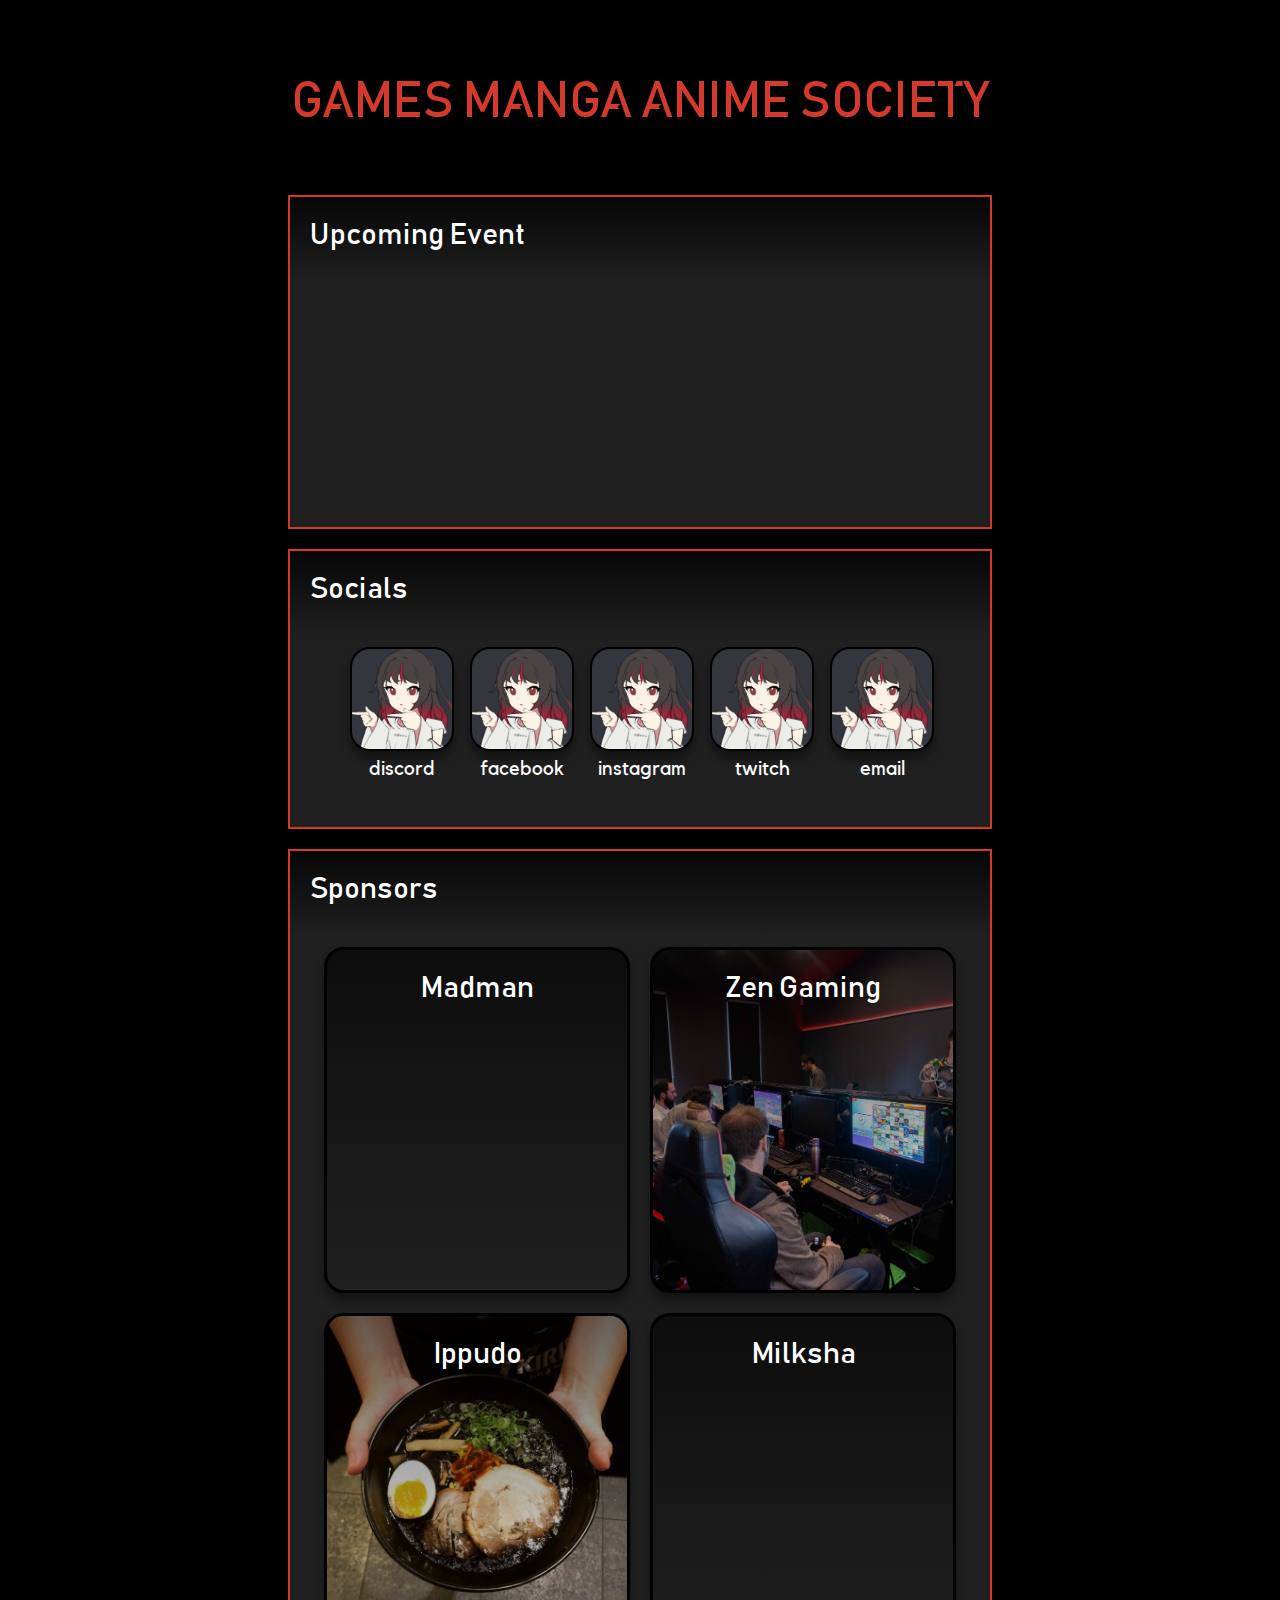
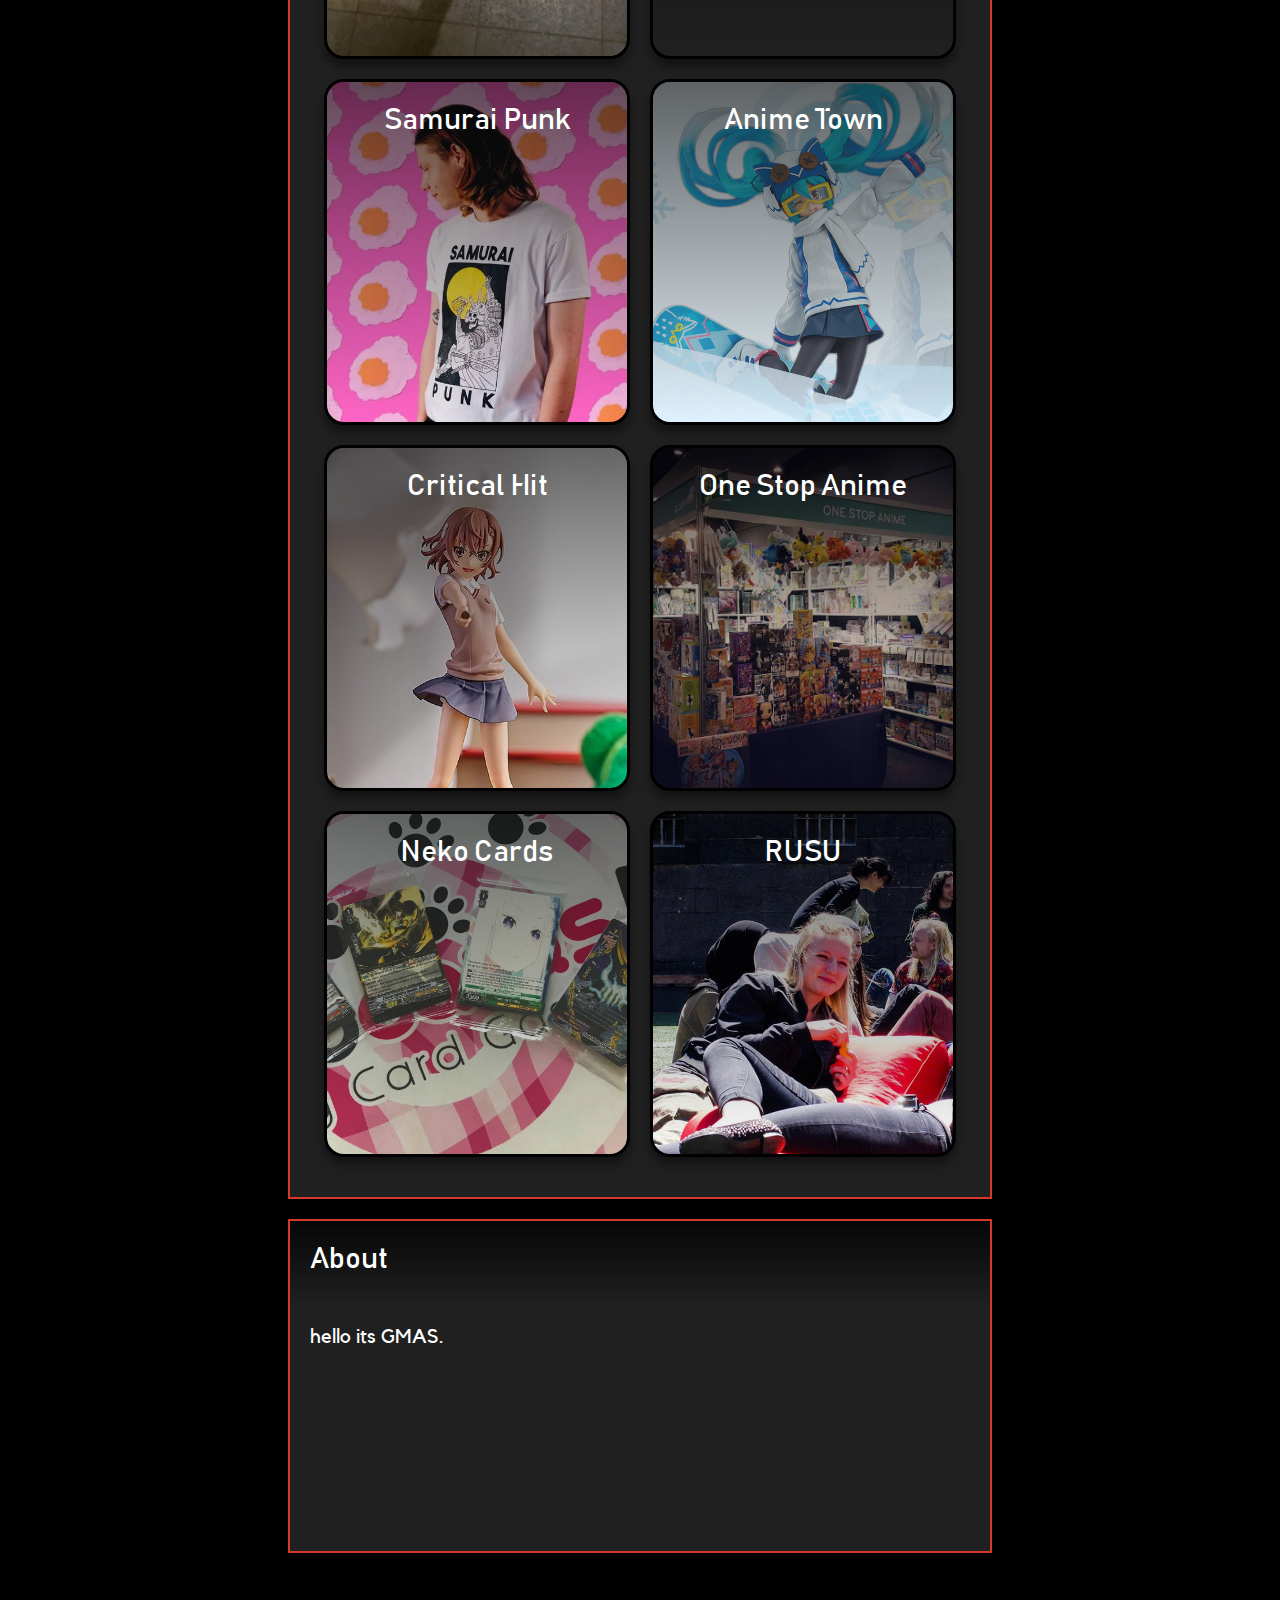
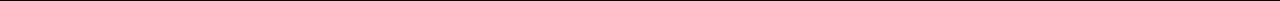
==== commit ea682a7e: "new font" ====
--- a/tests/index.html
+++ b/tests/index.html
@@ -32,6 +32,11 @@
 		src: url(fonts/Kollektif-Bold.ttf) format('truetype');
 		font-weight: bold;
 	}
+	@font-face {
+		font-family: 'BahnschriftGMAS';
+		src: url(fonts/BahnschriftGMAS.ttf) format('truetype');
+		font-weight: bold;
+	}
 
 	body {
 		font-family: Kollektif;
@@ -45,6 +50,7 @@
 	}
 
 	h1 {
+		font-family: BahnschriftGMAS;
 		font-size: 50px;
 		padding: 0px 20px 20px;
 		text-align: center;
@@ -165,6 +171,7 @@
 		width: calc(100% - 40px);
 
 		font-size: 30px;
+		font-family: BahnschriftGMAS;
 
 		align-self: flex-end;
 
@@ -214,17 +221,15 @@
 	}
 
 	.itemtitle {
-		text-align: center;
-
 		width: 100%;
-		/* background-color: green; */
 		margin: 0;
 		padding-top: 20px;
+
 		font-size: 30px !important;
+		text-align: center;
+		font-family: BahnschriftGMAS;
 
 		border-radius: 16px 16px 0px 0px;
-
-		height: 25%;
 
 		background-image: linear-gradient(rgba(0,0,0,0.6), rgba(0,0,0,0));
 	}
@@ -379,6 +384,7 @@
 		padding: 8px 20px;
 
 		color: red;
+		font-family: BahnschriftGMAS;
 
 		border-top-right-radius: 30px;
 		border-bottom-right-radius: 30px;
@@ -594,7 +600,7 @@
 </head>
 
 <body>
-	<h1>Games Manga Anime Society</h1>
+	<h1>GAMES MANGA ANIME SOCIETY</h1>
 
 	<div class="flexcontainer">
 
@@ -699,7 +705,7 @@
 	<!-- ---------------------- FEATURED EVENT --------- -->
 	<div class="popupbackground hidden disabled" id="popFeatured">
 		<div class="popupwindow">
-			<a class="exitbtn" onclick="permahidewindow('popFeatured');">exit</a>
+			<a class="exitbtn" onclick="permahidewindow('popFeatured');">EXIT</a>
 
 			<h1>Upcoming Event</h1>
 			<h2>Beach Party.</h2>
@@ -736,7 +742,7 @@
 	<!-- ---------------------- MADMAN --------- -->
 	<div class="popupbackground hidden disabled" id="popMadman">
 		<div class="popupwindow">
-			<a class="exitbtn" onclick="permahidewindow('popMadman');">exit</a>
+			<a class="exitbtn" onclick="permahidewindow('popMadman');">EXIT</a>
 			<h1>Madman</h1>
 			<h2>Movies and stuff.</h2>
 
@@ -758,7 +764,7 @@
 	<!-- ---------------------- ZENGAMING --------- -->
 	<div class="popupbackground hidden disabled" id="popZen">
 		<div class="popupwindow">
-			<a class="exitbtn" onclick="permahidewindow('popZen');">exit</a>
+			<a class="exitbtn" onclick="permahidewindow('popZen');">EXIT</a>
 			<h1>ZEN</h1>
 			<h2>They sell uhhh good stuffs.</h2>
 
@@ -782,7 +788,7 @@
 	<!-- ---------------------- IPPUDO --------- -->
 	<div class="popupbackground hidden disabled" id="popIppudo">
 		<div class="popupwindow">
-			<a class="exitbtn" onclick="permahidewindow('popIppudo');">exit</a>
+			<a class="exitbtn" onclick="permahidewindow('popIppudo');">EXIT</a>
 			<h1>IPPUDO</h1>
 			<h2>They sell uhhh good stuffs.</h2>
 
@@ -806,7 +812,7 @@
 	<!-- ---------------------- MILKSHA --------- -->
 	<div class="popupbackground hidden disabled" id="popMilksha">
 		<div class="popupwindow">
-			<a class="exitbtn" onclick="permahidewindow('popMilksha');">exit</a>
+			<a class="exitbtn" onclick="permahidewindow('popMilksha');">EXIT</a>
 			<h1>MILKSHA</h1>
 			<h2>They sell uhhh good stuffs.</h2>
 
@@ -830,7 +836,7 @@
 	<!-- ---------------------- SAMURAI --------- -->
 	<div class="popupbackground hidden disabled" id="popSamurai">
 		<div class="popupwindow">
-			<a class="exitbtn" onclick="permahidewindow('popSamurai');">exit</a>
+			<a class="exitbtn" onclick="permahidewindow('popSamurai');">EXIT</a>
 			<h1>SAMURAI</h1>
 			<h2>They sell uhhh good stuffs.</h2>
 
@@ -852,7 +858,7 @@
 	<!-- ---------------------- ANIME TOWN --------- -->
 	<div class="popupbackground hidden disabled" id="popTown">
 		<div class="popupwindow">
-			<a class="exitbtn" onclick="permahidewindow('popTown');">exit</a>
+			<a class="exitbtn" onclick="permahidewindow('popTown');">EXIT</a>
 			<h1>ANIME TOWN</h1>
 			<h2>They sell uhhh good stuffs.</h2>
 
@@ -874,7 +880,7 @@
 	<!-- ---------------------- CRITICAL HIT --------- -->
 	<div class="popupbackground hidden disabled" id="popCritical">
 		<div class="popupwindow">
-			<a class="exitbtn" onclick="permahidewindow('popCritical');">exit</a>
+			<a class="exitbtn" onclick="permahidewindow('popCritical');">EXIT</a>
 			<h1>CRITICAL HIT</h1>
 			<h2>They sell uhhh good stuffs.</h2>
 
@@ -898,7 +904,7 @@
 	<!-- ---------------------- ONE STOP ANIME --------- -->
 	<div class="popupbackground hidden disabled" id="popOne">
 		<div class="popupwindow">
-			<a class="exitbtn" onclick="permahidewindow('popOne');">exit</a>
+			<a class="exitbtn" onclick="permahidewindow('popOne');">EXIT</a>
 			<h1>ONE STOP ANIME</h1>
 			<h2>They sell uhhh good stuffs.</h2>
 
@@ -922,7 +928,7 @@
 	<!-- ---------------------- NEKOCARDS --------- -->
 	<div class="popupbackground hidden disabled" id="popNeko">
 		<div class="popupwindow">
-			<a class="exitbtn" onclick="permahidewindow('popNeko');">exit</a>
+			<a class="exitbtn" onclick="permahidewindow('popNeko');">EXIT</a>
 			<h1>NEKOCARDS</h1>
 			<h2>They sell uhhh good stuffs.</h2>
 
@@ -944,7 +950,7 @@
 		<!-- ---------------------- RUSU --------- -->
 		<div class="popupbackground hidden disabled" id="popRusu">
 			<div class="popupwindow">
-				<a class="exitbtn" onclick="permahidewindow('popRusu');">exit</a>
+				<a class="exitbtn" onclick="permahidewindow('popRusu');">EXIT</a>
 				<h1>RUSU</h1>
 				<h2>They gib monies.</h2>
 
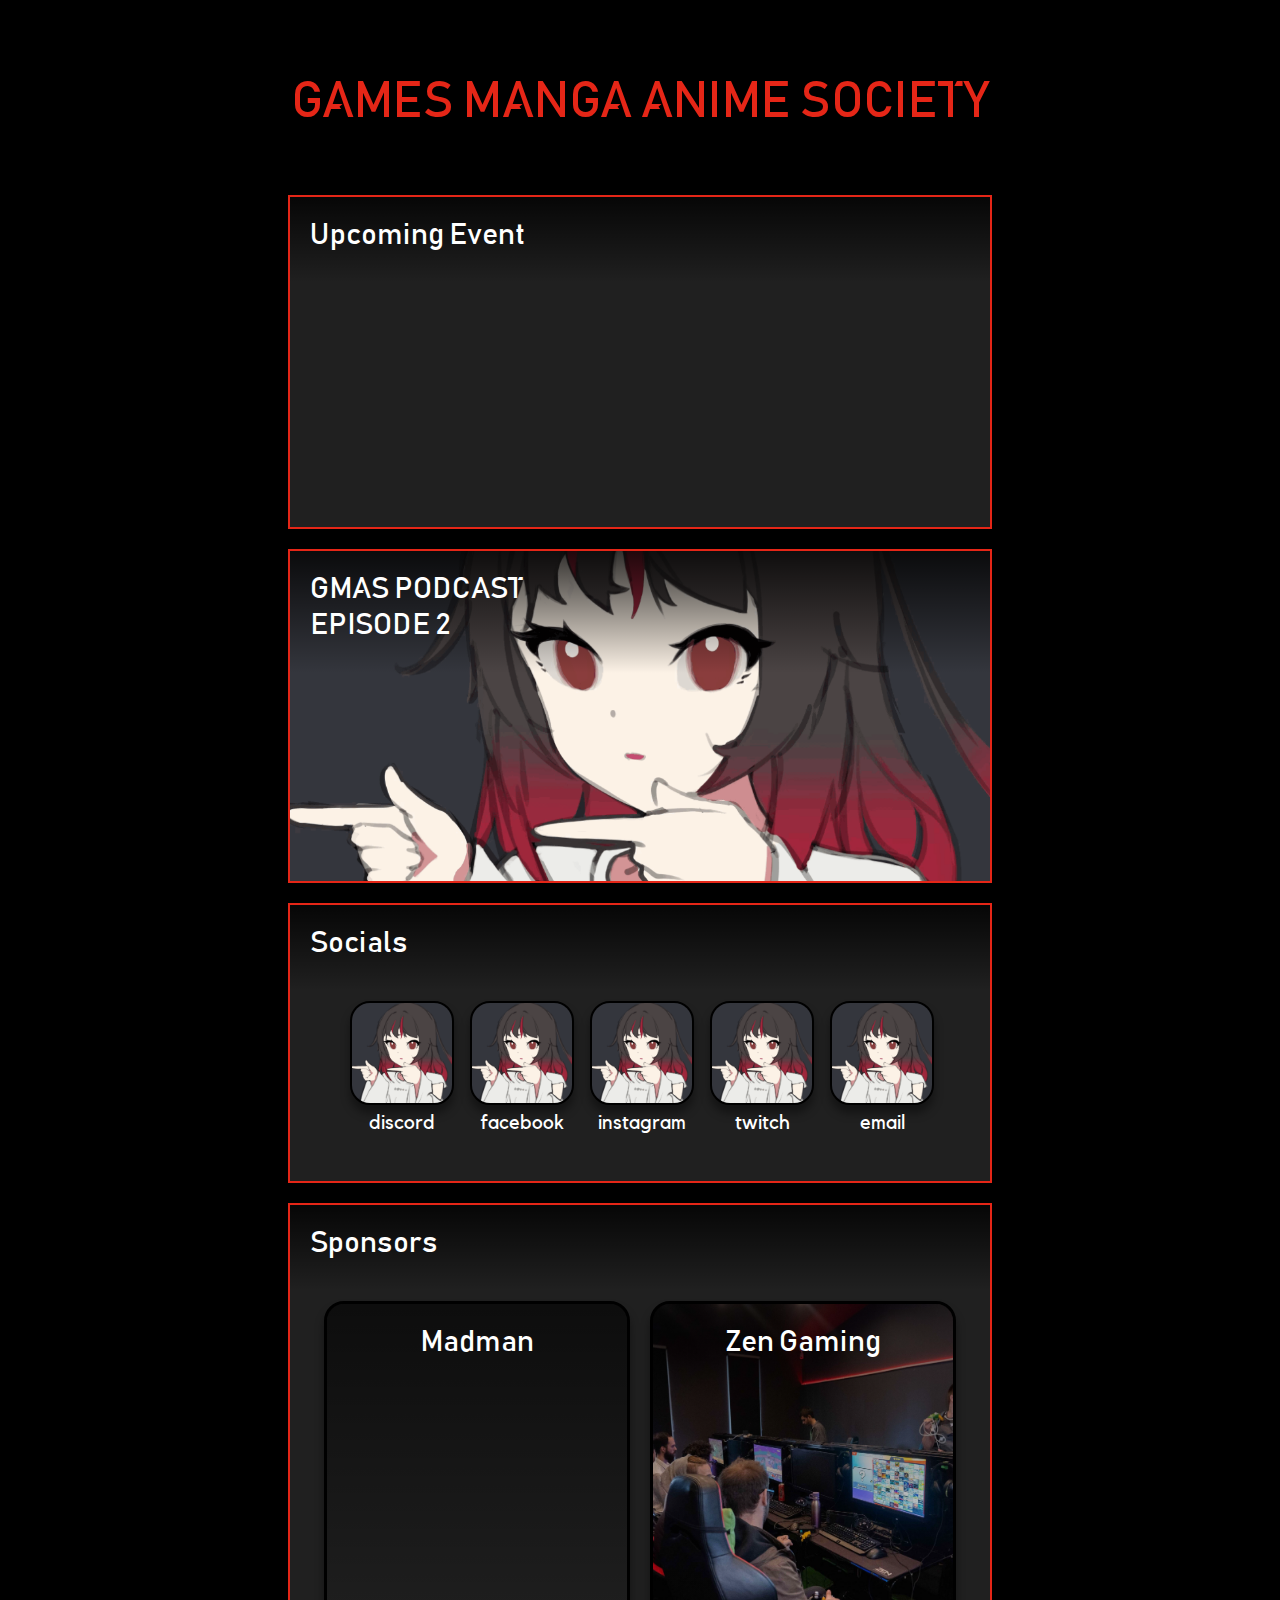
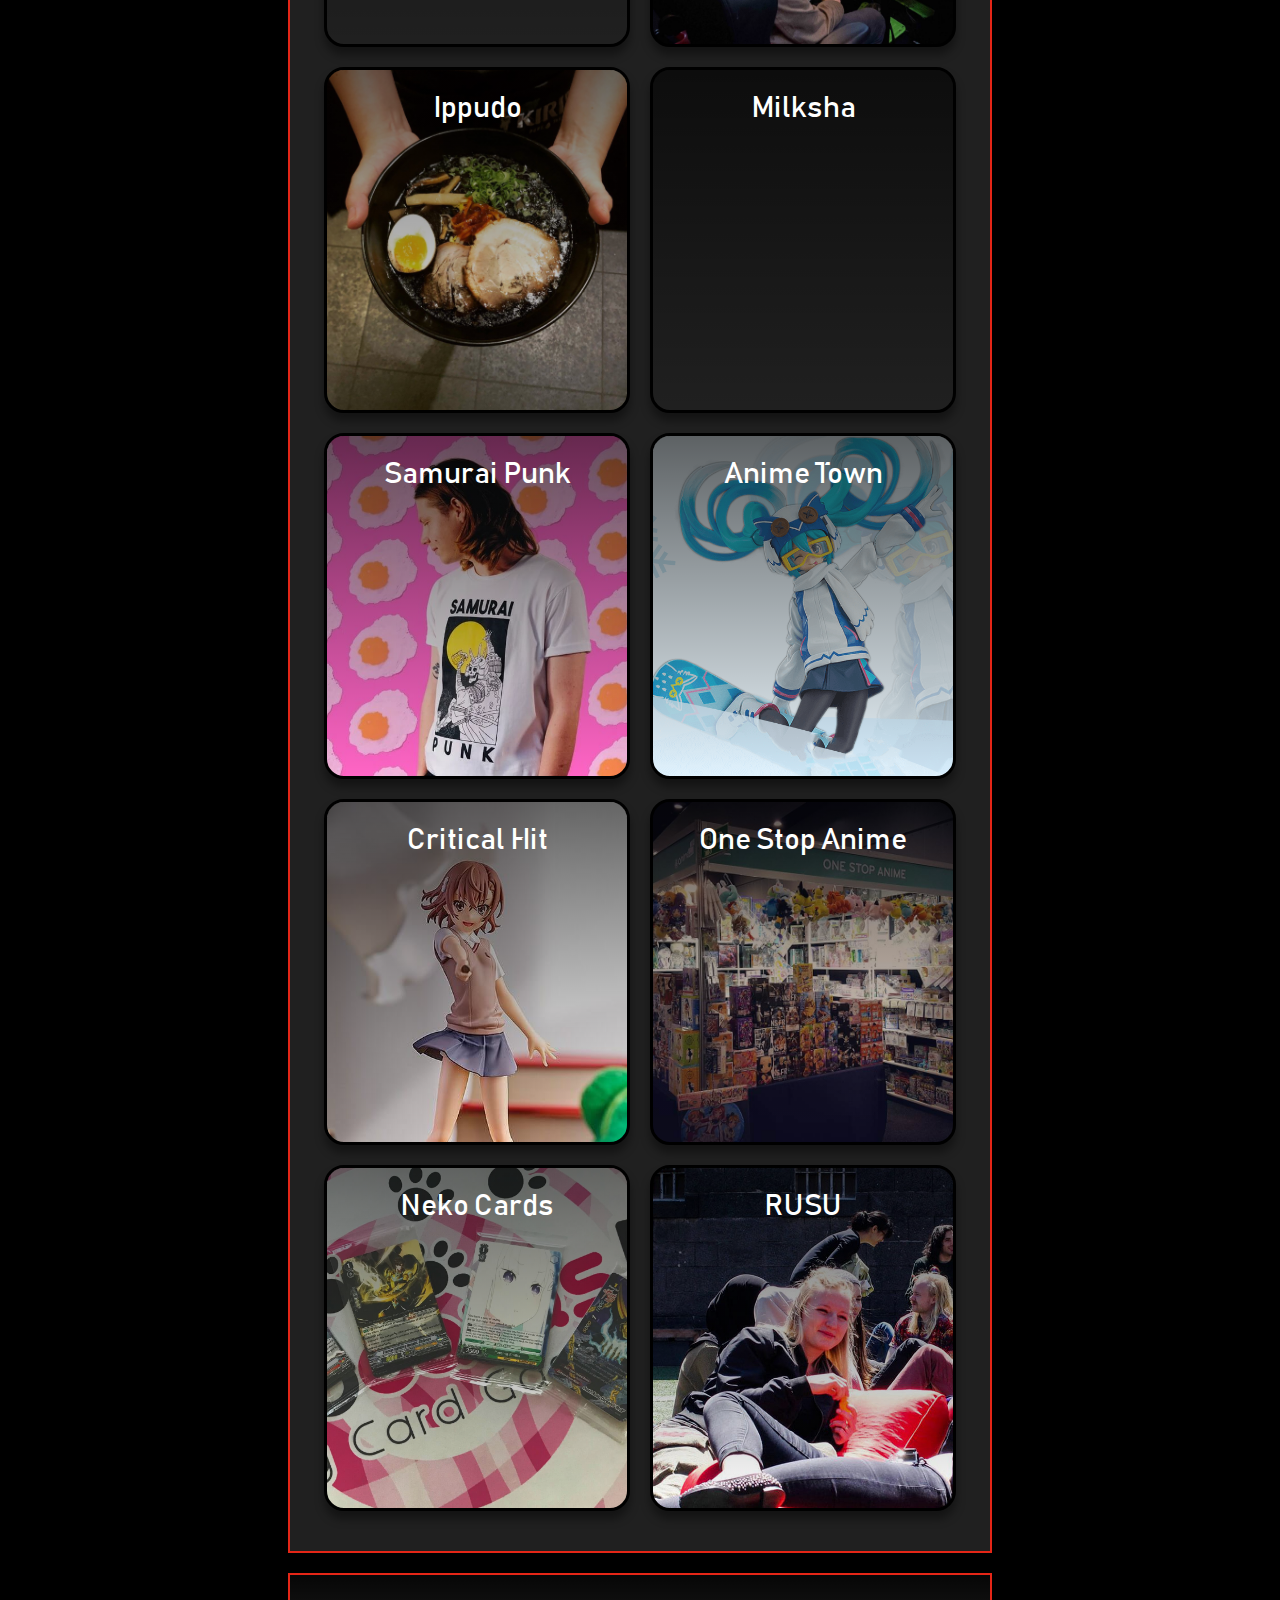
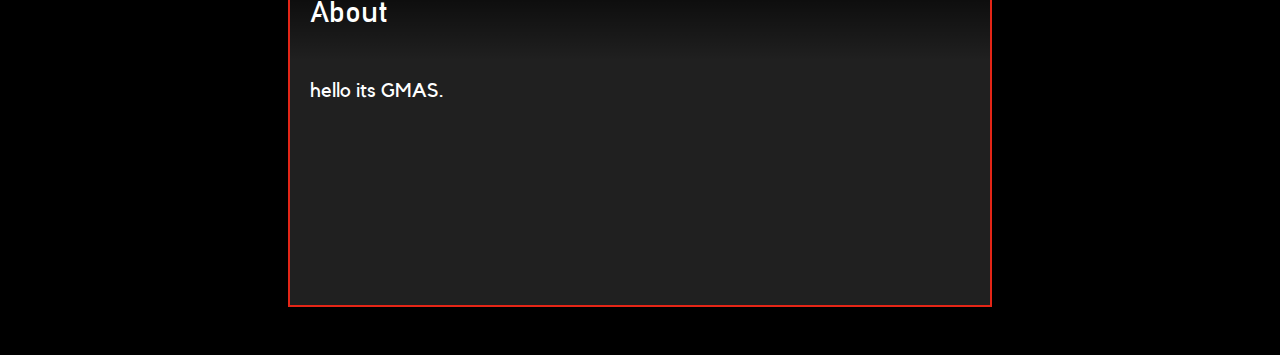
==== commit d4ca1601: "cleanup and podccast section" ====
--- a/tests/index.html
+++ b/tests/index.html
@@ -1,602 +1,24 @@
 <!DOCTYPE html>
 <html lang="en" dir="ltr">
 <head>
-<meta charset="utf-8">
-<meta name="viewport" content="width=device-width, initial-scale=1">
-<title>GMAS - Memebership Card Info</title>
-
-<!-- <script src="https://ajax.googleapis.com/ajax/libs/jquery/3.5.1/jquery.min.js"></script> -->
-<!-- <script src="https://maxcdn.bootstrapcdn.com/bootstrap/3.4.1/js/bootstrap.min.js"></script> -->
-
-<link rel="apple-touch-icon" sizes="180x180" href="/apple-touch-icon.png">
-<link rel="icon" type="image/png" sizes="32x32" href="/favicon-32x32.png">
-<link rel="icon" type="image/png" sizes="16x16" href="/favicon-16x16.png">
-<link rel="manifest" href="/site.webmanifest">
-<!-- <link rel="mask-icon" href="safari-pinned-tab.svg" color="#222222"> -->
-<meta name="msapplication-TileColor" content="#000000">
-<!-- <meta name="theme-color" content="#ffffff"> -->
-
-<meta name="theme-color" content="#000" media="(prefers-color-scheme: light)">
-<meta name="theme-color" content="#000" media="(prefers-color-scheme: dark)">
-
-<style>
-
-	/* /// DEFAULTS ////////////////////////////////////////////////////////////////////////////// */
-
-	@font-face {
-		font-family: 'Kollektif';
-		src: url(fonts/Kollektif.ttf) format('truetype');
-	}
-	@font-face {
-		font-family: 'Kollektif';
-		src: url(fonts/Kollektif-Bold.ttf) format('truetype');
-		font-weight: bold;
-	}
-	@font-face {
-		font-family: 'BahnschriftGMAS';
-		src: url(fonts/BahnschriftGMAS.ttf) format('truetype');
-		font-weight: bold;
-	}
-
-	body {
-		font-family: Kollektif;
-		background-color: #000000;
-		transition: all 1s cubic-bezier(0.5, 0, 0.15, 1);
-		color: #d33a2c;
-		padding: 30px;
-		font-size: 12px;
-
-		hyphens: auto;
-	}
-
-	h1 {
-		font-family: BahnschriftGMAS;
-		font-size: 50px;
-		padding: 0px 20px 20px;
-		text-align: center;
-	}
-
-	p {
-		font-size: 15pt;
-	}
-
-	a {
-		text-decoration: none;
-		font-size: 15pt;
-	}
-
-	/* /// CONTAINER MECHANICS ////////////////////////////////////////////////////////////////////////////// */
-
-	.flexcontainer {
-		display: flex;
-		flex-wrap: wrap;
-		justify-content: center;
-		align-content: center;
-		align-self: center;
-
-		width: 100%;
-		height: 100%;
-	}
-
-	.innerflexcontainer {
-		display: flex;
-		flex-wrap: wrap;
-		justify-content: center;
-		/* align-content: center; */
-		/* align-self: center; */
-
-		/* width: 100%; */
-		/* height: 100%; */
-
-		/* background-color: pink; */
-	}
-
-	/* /// CONTAINER STYLES ////////////////////////////////////////////////////////////////////////////// */
-
-	.headerbanner {
-
-		/* ///////// */
-		/* display: none !important; */
-		/* //////// */
-
-		display: block;
-		margin: 10px;
-		/* height: 340px; */
-		width: 100%;
-		max-width: 700px;
-		/* max-width: 1423px; */
-		height: 300px;
-		padding: 0px 0px 30px 0px;
-
-		overflow: hidden;
-
-		color: white;
-		/* font-size: 10em; */
-		text-align: left;
-		vertical-align: bottom;
-
-		border: 2px solid #d33a2c;
-
-		background-color: #202020;
-		/* background-attachment: ; */
-		background-repeat: no-repeat;
-		background-position: center;
-		background-size: cover;
-
-		box-shadow: 0px 8px 10px rgba(0,0,0,0.4);
-		/* border-radius: 0px; */
-
-		transition: all 0.5s cubic-bezier(0.16, 1, 0.3, 1);
-	}
-	.headerbanner:hover {
-		border: 5px solid white;
-	}
-	.headerbanner:active {
-		transform: scale(0.96);
-	}
-
-	.box {
-		display: block;
-		margin: 10px;
-		/* height: 340px; */
-		width: 100%;
-		max-width: 700px;
-		padding: 0px 0px 30px 0px;
-
-		overflow: hidden;
-
-		color: white;
-		/* font-size: 10em; */
-		text-align: left;
-		vertical-align: bottom;
-
-		border: 2px solid #d33a2c;
-
-		background-color: #202020;
-		/* background-attachment: ; */
-		background-repeat: no-repeat;
-		background-position: center;
-		background-size: cover;
-
-		box-shadow: 0px 8px 10px rgba(0,0,0,0.4);
-		/* border-radius: 0px; */
-
-		transition: all 0.5s cubic-bezier(0.16, 1, 0.3, 1);
-	}
-
-	.boxtitle {
-		align-self: flex-start;
-		padding: 20px 20px 30px 20px;
-		margin: 0;
-		width: calc(100% - 40px);
-
-		font-size: 30px;
-		font-family: BahnschriftGMAS;
-
-		align-self: flex-end;
-
-		/* border-radius: 0px 0px 20px 20px; */
-		background-image: linear-gradient(rgba(0,0,0,0.8), rgba(0,0,0,0));
-	}
-
-	/* /// CONTENT STYLES ////////////////////////////////////////////////////////////////////////////// */
-
-	/*█████████████████████████████████████████████████ SPONSOR ITEM █████ */
-
-	.item {
-		display: flex;
-
-		width: 100%;
-		height: 340px;
-		margin: 10px;
-		padding: 0px 0px 0px 0px;
-
-		min-width: 250px;
-		max-width: 300px;
-		/* flex-grow: 2; */
-
-		color: white;
-		/* font-size: 10em; */
-		text-align: left;
-		vertical-align: bottom;
-
-		border: 3px solid #000;
-
-		background-color: #202020;
-		/* background-attachment: ; */
-		background-repeat: no-repeat;
-		background-position: center;
-		background-size: cover;
-
-		box-shadow: 0px 8px 10px rgba(0,0,0,0.4);
-		border-radius: 20px;
-
-		transition: all 0.5s cubic-bezier(0.16, 1, 0.3, 1);
-	}
-	.item:hover {
-		transform: scale(1.04);
-	}
-	.item:active {
-		transform: scale(0.98);
-	}
-
-	.itemtitle {
-		width: 100%;
-		margin: 0;
-		padding-top: 20px;
-
-		font-size: 30px !important;
-		text-align: center;
-		font-family: BahnschriftGMAS;
-
-		border-radius: 16px 16px 0px 0px;
-
-		background-image: linear-gradient(rgba(0,0,0,0.6), rgba(0,0,0,0));
-	}
-
-	/*█████████████████████████████████████████████████ SOCIAL ITEMS █████ */
-
-	.socialitem {
-		display: grid;
-		margin: 10px;
-		height: 140px;
-		width: 100px;
-		/* min-width: 300px; */
-		/* max-width: 300px; */
-		padding: 0px 0px 0px 0px;
-
-		color: white;
-		/* font-size: 10em; */
-		text-align: left;
-		vertical-align: bottom;
-
-		transition: all 0.5s cubic-bezier(0.16, 1, 0.3, 1);
-	}
-	.socialitem:hover {
-		transform: scale(1.04);
-	}
-	.socialitem:active {
-		transform: scale(0.98);
-	}
-
-	.socialitemtitle {
-		text-align: center;
-
-		width: 100%;
-		/* background-color: green; */
-		margin: 0;
-		/* padding-top: 20px; */
-
-		font-size: 20px;
-		/* border-radius: 19px 19px 0px 0px; */
-
-		/* height: 25%; */
-		/* background-image: linear-gradient(rgba(0,0,0,0.6), rgba(0,0,0,0)); */
-	}
-
-	.socialiconimg {
-		width: 100px;
-		height: 100px;
-
-		border: 2px solid rgba(0,0,0,1);
-
-		background-color: #000;
-		/* background-attachment: ; */
-		background-repeat: no-repeat;
-		background-position: center;
-		background-size: cover;
-
-		box-shadow: 0px 8px 10px rgba(0,0,0,0.4);
-		border-radius: 20px;
-	}
-
-	/*█████████████████████████████████████████████████ ABOUT TEXTBOX █████ */
-
-	.aboutcontent {
-		padding: 0px 20px;
-	}
-
-	/* /// POPUP WINDOWS ////////////////////////////////////////////////////////////////////////////// */
-
-	/*█████████████████████████████████████████████████ BACKGROUND █████ */
-	.popupbackground {
-		position: fixed;
-		display: block;
-		box-sizing: border-box;
-		width: 100%;
-		height: 100%;
-		z-index: 800;
-
-		top: 0;
-		left: 0;
-
-		opacity: 100%;
-
-		overflow: none;
-
-		background-color: rgba(0, 0, 0, 0.5);
-		background-position: center;
-		background-repeat: no-repeat;
-		backdrop-filter: blur(10px);
-		-webkit-backdrop-filter: blur(10px);
-
-		border-radius: 0px;
-
-		transition: all 0.4s cubic-bezier(0.65, 0, 0.35, 1);
-	}
-
-	/*█████████████████████████████████████████████████ WINDOW █████ */
-	.popupwindow {
-		background-color: #FFF0D5;
-		color: black;
-		border-radius: 0px;
-		border: solid red 4px;
-
-		overflow: scroll;
-
-		/* padding: 20px 0px; */
-		box-sizing: border-box;
-
-		position: absolute;
-		margin: auto;
-		top: 0;
-		right: 0;
-		bottom: 0;
-		left: 0;
-
-		max-width: 500px;
-		max-height: 700px;
-	}
-
-	.popupwindow h1 {
-		/* margin-bottom: 0px; */
-		padding-bottom: 0px;
-		/* margin-top: 60px; */
-
-		margin: 80px 0px 0px 0px;
-	}
-
-	.popupwindow h2 {
-		text-align: center;
-		/* margin-bottom: 50px; */
-
-		margin: 0px 0px 50px 0px;
-	}
-
-	.popupwindow p {
-		margin: 0px 20px;
-		padding-bottom: 20px;
-	}
-
-	.popupwindow h3 {
-		/* margin: 0px 20px; */
-		/* padding-bottom: 20px; */
-		font-size: 15pt;
-		font-weight: bold;
-		padding: 0px 20px;
-	}
-
-	.exitbtn {
-		display: inline-block;
-		position: fixed;
-
-		margin: 20px 0px;
-		padding: 8px 20px;
-
-		color: red;
-		font-family: BahnschriftGMAS;
-
-		border-top-right-radius: 30px;
-		border-bottom-right-radius: 30px;
-		border: 2px solid red;
-		border-left: 0px;
-		background-color: white;
-
-		z-index: 5;
-
-		transition: all 0.5s cubic-bezier(0.16, 1, 0.3, 1);
-		transform-origin: center left;
-	}
-	.exitbtn:hover {
-		transform: scale(1.1);
-	}
-	.exitbtn:active {
-		transform: scale(0.98);
-	}
-
-	.highlightsection {
-		background-color: white;
-		padding: 10px 0px;
-		margin: 20px 0px;
-	}
-
-	.linkbutton {
-		display: block;
-		margin: 10px 20px;
-		padding: 10px;
-
-		text-decoration: none;
-		text-align: center;
-		color: white;
-
-		border: 3px solid white;
-		background-color: red;
-		box-shadow: 0px 3px 8px rgba(0,0,0,0.2);
-
-		transition: all 0.5s cubic-bezier(0.16, 1, 0.3, 1);
-	}
-	.linkbutton:hover {
-		transform: scale(1.04);
-	}
-	.linkbutton:active {
-		transform: scale(0.98);
-	}
-
-	.mapframe {
-		border: none;
-		height: 300pt;
-		width: 100%;
-		margin: 30px 0px;
-		box-sizing: border-box;
-	}
-
-	/* /// MODIFIERS ////////////////////////////////////////////////////////////////////////////// */
-
-	/*█████████████████████████████████████████████████ INTERACTION MODIFIERS █████ */
-
-	.hidden {
-		opacity: 0;
-		transform: scale(0.8);
-	}
-
-	.disabled {
-		display: none !important;
-		cursor: none !important;
-		pointer-events: none !important;
-		user-select: none !important;
-	}
-
-	.nointeract {
-		pointer-events: none;
-		-webkit-pointer-events: none;
-	}
-
-	.disable-textselect {
-	  -webkit-user-select: none;
-	  -moz-user-select: none;
-	  -ms-user-select: none;
-	  user-select: none;
-	}
-
-	/*█████████████████████████████████████████████████ RESPONSIVE MODIFIERS █████ */
-
-	/* iPHONE 8 PLUS WIDTH AND UNDER */
-	@media only screen and (max-width: 414px) {
-		body {
-			padding: 40px 2px 0px 2px !important;
-			margin: 0;
-		}
-
-		h1 {
-			font-size: 40px !important;
-			padding: 0px 10px 20px;
-		}
-
-		p {
-			/* font-size: 25px !important; */
-		}
-
-		a {
-			text-decoration: none;
-		}
-
-		.headerbanner {
-			height: 150px;
-		}
-
-		.item {
-			display: flex;
-			margin: 4px 8px !important;
-
-			height: 150px;
-			width: 100%;
-
-			border: none;
-			border-radius: 0;
-
-			min-width: 250px;
-			max-width: 300px;
-		}
-
-		.itemtitle {
-			border-radius: 0;
-			height: 100%;
-			/* padding: 10px 0px 20px 0px; */
-		}
-	}
-
-	/* iPHONE 8 PLUS LANDSCAPE AND NARROW HEIGHT */
-	@media only screen and (max-height: 414px) {
-		body {
-			padding: 40px 2px 0px 2px !important;
-			margin: 0;
-		}
-
-		h1 {
-			font-size: 40px !important;
-			padding: 0px 10px 20px;
-		}
-
-		p {
-			/* font-size: 25px !important; */
-		}
-
-		a {
-			text-decoration: none;
-		}
-
-		.headerbanner {
-			height: 200px;
-		}
-
-		.item {
-			display: flex;
-			margin: 4px 8px !important;
-
-			height: 150px;
-			width: 100%;
-
-			border: none;
-			border-radius: 0;
-
-			min-width: 250px;
-			max-width: 300px;
-		}
-
-		.itemtitle {
-			border-radius: 0;
-			height: 100%;
-			/* padding: 10px 0px 20px 0px; */
-		}
-	}
-
-	/* WHEN SWITCHING TO TWO-COLUMN */
-	@media only screen and (max-width: 749px) {
-		body {
-			padding: 10px;
-		}
-
-		h1 {
-			font-size: 40px !important;
-			padding: 0px 10px 20px;
-		}
-
-		p {
-			/* font-size: 25px !important; */
-		}
-
-		a {
-			text-decoration: none;
-		}
-
-		.item {
-			margin: 20px;
-			/* height: 120px; */
-			/* width: 100%; */
-			min-width: 250px;
-			max-width: 100%;
-		}
-	}
-
-	/* LIMIT SIZE FOR OVERLY LARGE WINDOWS */
-	@media only screen and (min-width: 1523px) {
-		.headerbanner {
-			/* max-width: 700px; */
-			max-width: 1423px;
-			height: 700px;
-		}
-	}
-	</style>
+	<meta charset="utf-8">
+	<meta name="viewport" content="width=device-width, initial-scale=1">
+	<title>GMAS - Memebership Card Info</title>
+
+	<!-- <script src="https://ajax.googleapis.com/ajax/libs/jquery/3.5.1/jquery.min.js"></script> -->
+	<!-- <script src="https://maxcdn.bootstrapcdn.com/bootstrap/3.4.1/js/bootstrap.min.js"></script> -->
+
+	<link rel="apple-touch-icon" sizes="180x180" href="/apple-touch-icon.png">
+	<link rel="icon" type="image/png" sizes="32x32" href="/favicon-32x32.png">
+	<link rel="icon" type="image/png" sizes="16x16" href="/favicon-16x16.png">
+	<link rel="manifest" href="/site.webmanifest">
+	<!-- <link rel="mask-icon" href="safari-pinned-tab.svg" color="#222222"> -->
+	<meta name="msapplication-TileColor" content="#000000">
+
+	<meta name="theme-color" content="#000" media="(prefers-color-scheme: light)">
+	<meta name="theme-color" content="#000" media="(prefers-color-scheme: dark)">
+
+	<link rel="stylesheet" href="style.css">
 </head>
 
 <body>
@@ -604,9 +26,41 @@
 
 	<div class="flexcontainer">
 
-		<div class="headerbanner" target="_blank" style="background-image: url(img/event.png);" onclick="permashowwindow('popFeatured')">
+
+
+
+
+		<!--████ UPCOMING EVENT BANNERS ██████████████████████████████████████████████████-->
+
+
+
+		<!-- To Replace the banner images, replace the "event.png" or "podcast.png" images in the "img" folder.                -->
+		<!-- Ensure they are exactly the same name as "event.png" and "podcast.png"                                            -->
+
+
+		<!-- EVENT BANNER -->
+
+		<!-- This is where you change the banner image name if required.      ADD ' disabled' to CLASS to hide this banner.    -->
+		<!--                                  ⬇︎ SPECIFY IMAGE                ⬇︎ ADD ' disabled'                                -->
+		<div style="background-image: url(img/event.png);" class="headerbanner " onclick="showwindow('popFeatured')">
 			<p class="boxtitle">Upcoming Event</p>
 		</div>
+
+
+		<!-- PODCAST BANNER -->
+
+		<!-- This is where you change the banner image name if required.        ADD ' disabled' to CLASS to hide this banner.  -->
+		<!--                                  ⬇︎ SPECIFY IMAGE                  ⬇︎ ADD ' disabled'                              -->
+		<div style="background-image: url(img/podcast.png);" class="headerbanner " onclick="showwindow('popPodcast')">
+			<p class="boxtitle">GMAS PODCAST <br> EPISODE 2</p>
+		</div>
+
+
+		<!-- Next, head over to around line 209, where you will find the popup windows that these banners show on click. -->
+
+
+
+
 
 	</div>
 
@@ -616,16 +70,25 @@
 
 			<div class="innerflexcontainer">
 
+
+
+
+
+				<!--████ SOCIAL BUTTONS ██████████████████████████████████████████████████-->
+
+
 				<a class="socialitem" href="https://discord.gg/nk4wteZwgP" target="_blank">
 					<img src="img/testimg.png" alt="discord icon image" class="socialiconimg"></img>
 					<div class="socialitemtitle">discord</div>
 				</a>
 
+
 				<a class="socialitem" href="https://www.facebook.com/gmasrmit" target="_blank">
 					<img src="img/testimg.png" alt="discord icon image" class="socialiconimg"></img>
 					<div class="socialitemtitle">facebook</div>
 				</a>
 
+
 				<a class="socialitem" href="https://www.instagram.com/rmitgmas" target="_blank">
 					<img src="img/testimg.png" alt="discord icon image" class="socialiconimg"></img>
 					<div class="socialitemtitle">instagram</div>
@@ -636,61 +99,90 @@
 					<div class="socialitemtitle">twitch</div>
 				</a>
 
+
 				<a class="socialitem" href="mailto:gmas.club@rmit.edu.au" target="_blank">
 					<img src="img/testimg.png" alt="discord icon image" class="socialiconimg"></img>
 					<div class="socialitemtitle">email</div>
 				</a>
-			</div>
-		</div>
+
+
+
+
+
+
+
+			</div><!--end inner sponsor grid layout container-->
+		</div><!--end socials box section-->
 
 		<div class="box" target="_blank">
 			<p class="boxtitle">Sponsors</p>
 
 			<div class="innerflexcontainer">
 
-				<a class="item disable-textselect" style="background-image: url(img/spsrMadman.png);" onclick="permashowwindow('popMadman')">
+
+
+
+
+				<!--████ SPONSOR TILES ██████████████████████████████████████████████████-->
+
+
+				<a class="item disable-textselect" style="background-image: url(img/spsrMadman.png);" onclick="showwindow('popMadman')">
 					<div class="itemtitle">Madman</div>
 				</a>
 
-				<a class="item disable-textselect" style="background-image: url(img/spsrZen.jpg);" onclick="permashowwindow('popZen')">
+				<a class="item disable-textselect" style="background-image: url(img/spsrZen.jpg);" onclick="showwindow('popZen')">
 					<div class="itemtitle">Zen Gaming</div>
 				</a>
 
-				<a class="item disable-textselect" style="background-image: url(img/spsrIppudo.jpg);" onclick="permashowwindow('popIppudo')">
+				<a class="item disable-textselect" style="background-image: url(img/spsrIppudo.jpg);" onclick="showwindow('popIppudo')">
 					<div class="itemtitle">Ippudo</div>
 				</a>
 
-				<a class="item disable-textselect" style="background-image: url(img/spsrMilksha.jpg);" onclick="permashowwindow('popMilksha')">
+				<a class="item disable-textselect" style="background-image: url(img/spsrMilksha.jpg);" onclick="showwindow('popMilksha')">
 					<div class="itemtitle">Milksha</div>
 				</a>
 
-				<a class="item disable-textselect" style="background-image: url(img/spsrSamurai.jpg);" onclick="permashowwindow('popSamurai')">
+				<a class="item disable-textselect" style="background-image: url(img/spsrSamurai.jpg);" onclick="showwindow('popSamurai')">
 					<div class="itemtitle">Samurai Punk</div>
 				</a>
 
-				<a class="item disable-textselect" style="background-image: url(img/spsrAnimeTown.png);" onclick="permashowwindow('popTown')">
+				<a class="item disable-textselect" style="background-image: url(img/spsrAnimeTown.png);" onclick="showwindow('popTown')">
 					<div class="itemtitle">Anime Town</div>
 				</a>
 
-				<a class="item disable-textselect" style="background-image: url(img/spsrCriticalHit2.jpg);" onclick="permashowwindow('popCritical')">
+				<a class="item disable-textselect" style="background-image: url(img/spsrCriticalHit2.jpg);" onclick="showwindow('popCritical')">
 					<div class="itemtitle">Critical Hit</div>
 				</a>
 
-				<a class="item disable-textselect" style="background-image: url(img/spsrOneStop.jpg);" onclick="permashowwindow('popOne')">
+				<a class="item disable-textselect" style="background-image: url(img/spsrOneStop.jpg);" onclick="showwindow('popOne')">
 					<div class="itemtitle">One Stop Anime</div>
 				</a>
 
-				<a class="item disable-textselect" style="background-image: url(img/spsrNeko.jpg);" onclick="permashowwindow('popNeko')">
+				<a class="item disable-textselect" style="background-image: url(img/spsrNeko.jpg);" onclick="showwindow('popNeko')">
 					<div class="itemtitle">Neko Cards</div>
 				</a>
 
-				<a class="item disable-textselect" style="background-image: url(img/spsrRUSU.jpg);" onclick="permashowwindow('popRusu')">
+				<a class="item disable-textselect" style="background-image: url(img/spsrRUSU.jpg);" onclick="showwindow('popRusu')">
 					<div class="itemtitle">RUSU</div>
 				</a>
-			</div>
-		</div>
-
-		<div class="flexcontainer">
+
+
+
+
+
+
+
+			</div><!--end inner sponsor grid layout container-->
+		</div> <!--end sponsor box section-->
+	</div> <!--end flexcontainer for two panels-->
+
+	<div class="flexcontainer">
+
+
+
+
+
+		<!-- ████ "ABOUT GMAS" FOOTER ██████████████████████████████████████████████████ -->
 
 		<div class="headerbanner nointeract" target="_blank">
 			<p class="boxtitle">About</p>
@@ -698,18 +190,76 @@
 				<p>hello its GMAS.</p>
 			</div>
 		</div>
-	</div>
-
-	<!-- █████████████████████████████████████████ POPUP WINDOW MODALS ███ -->
+
+
+
+
+
+
+
+	</div>
+
+
+
+
+
+
+
+	<!-- ████ POPUP WINDOWS ██████████████████████████████████████████████████
+
+
+= EDITING TIPS: ======================================================================================
+
+	= Do not remove the "<h1>, <h2>" etc. brackets. these define the "textboxes" on the popup windows.
+	  You can try make more if you need though, just remember to close them.
+
+		e.g.
+		<p>
+			a new paragraph textbox.
+		</p>
+
+
+	= Simply pressing enter for a new line won't be read by the browser.
+    You need to insert "<br>" for it to show in the next line in the browser.
+
+		e.g.
+		Line One <br>
+		Line Two.
+
+		e.g.
+		Line One <br>
+		<br>
+		New Paragraph with a gap from Line One.
+
+	= To addd links, use the <a></a> tags.
+
+		e.g.
+		<a href="https://www.instagram.com/fushiginek0/" target="_blank">click to visit her insta</a>
+
+		href="linkhere"                      Link to Visit
+		target="_blank"                      If it exists, it will open in new tab.
+		between <a> [here] </a> brackets     Replace with text to display.
+
+
+=====================================================================================================
+ 	-->
 
 	<!-- ---------------------- FEATURED EVENT --------- -->
 	<div class="popupbackground hidden disabled" id="popFeatured">
 		<div class="popupwindow">
-			<a class="exitbtn" onclick="permahidewindow('popFeatured');">EXIT</a>
-
-			<h1>Upcoming Event</h1>
-			<h2>Beach Party.</h2>
-
+			<a class="exitbtn" onclick="hidewindow('popFeatured');">EXIT</a>
+
+			<!-- TITLE -->
+			<h1>
+				Upcoming Event
+			</h1>
+
+			<!-- SUBTITLE -->
+			<h2>
+				Beach Party.
+			</h2>
+
+			<!-- Intro Paragraph -->
 			<p>
 				New Year have just passed and Uni is coming back soon for most, and here we have our first event of the year! <br>
 				<br>
@@ -718,6 +268,7 @@
 				We will be having a beach party along side with people from SAMA (aka Monash's anime club)!<br>
 			</p>
 
+			<!-- WHERE / WHEN -->
 			<div class="highlightsection">
 				<h3>
 					When: Saturday 19th February 12:00 PM<br>
@@ -725,24 +276,83 @@
 				</h3>
 			</div>
 
+			<!-- CLOSER -->
 			<p>
 				But before you come down and chill with us, please fill in this form here so we know who's coming for the party.<br>
 			</p>
 
-			<a class="linkbutton" href="https://forms.gle/f5gMDC26TKjqhKwM7" target="_blank">Fill Form</a>
-
-			<iframe class="mapframe" src="https://maps.google.com/maps?q=St%20Kilda%20Beach,%20St%20Kilda%20VIC%203182,%20Australia&t=&z=13&ie=UTF8&iwloc=&output=embed" allowfullscreen="" loading="lazy"></iframe>
-
+			<!-- FORM BUTTON -->
+			<a class="linkbutton" href="https://forms.gle/f5gMDC26TKjqhKwM7" target="_blank">
+
+				<!-- Button Label -->
+				Fill Form
+
+			</a>
+
+			<!-- GOOGLE MAP -->
+			<iframe class="mapframe" src="https://maps.google.com/maps?q=St%20Kilda%20Beach,%20St%20Kilda%20VIC%203182,%20Australia&t=&z=17&ie=UTF8&iwloc=&output=embed" allowfullscreen="" loading="lazy"></iframe>
+
+			<!-- END NOTES -->
 			<p>
 				Thankyou to @zerotwo_simp and @dingster for the awesome banner art, check out her Instagram <a href="https://www.instagram.com/fushiginek0/">here</a>!
 			</p>
 		</div>
 	</div>
+
+	<!-- ---------------------- PODCAST EVENT --------- -->
+	<div class="popupbackground hidden disabled" id="popPodcast">
+		<div class="popupwindow">
+			<a class="exitbtn" onclick="hidewindow('popPodcast');">EXIT</a>
+
+			<h1>GMAS PODCAST</h1>
+			<h2>Episode 2 - Old School Anime</h2>
+
+			<p>
+				The second episode of the GMAS podcast is this Saturday!!<br>
+				<br>
+				This week, the topic of discussion is going to be old school anime<br>
+				<br>
+				Join us Saturday @7pm AEST for a live podcast as we discuss some iconic anime of the 80s and 90s era<br>
+			</p>
+
+			<div class="highlightsection">
+				<h3>
+					When: Saturday @7pm AEST<br>
+					Where: TWITCH
+				</h3>
+			</div>
+
+			<!-- <p>
+			</p> -->
+
+			<a class="linkbutton" href="https://www.twitch.tv/rmitgmas" target="_blank">
+
+				<!-- Button Label -->
+				Visit GMAS's Twitch
+
+			</a>
+
+			<!-- <iframe class="mapframe" src="https://maps.google.com/maps?q=St%20Kilda%20Beach,%20St%20Kilda%20VIC%203182,%20Australia&t=&z=13&ie=UTF8&iwloc=&output=embed" allowfullscreen="" loading="lazy"></iframe> -->
+
+			<!-- <p>
+				Thankyou to @zerotwo_simp and @dingster for the awesome banner art, check out her Instagram <a href="https://www.instagram.com/fushiginek0/">here</a>!
+			</p> -->
+		</div>
+	</div>
+
+
+
+
+
+
+
+
+
 
 	<!-- ---------------------- MADMAN --------- -->
 	<div class="popupbackground hidden disabled" id="popMadman">
 		<div class="popupwindow">
-			<a class="exitbtn" onclick="permahidewindow('popMadman');">EXIT</a>
+			<a class="exitbtn" onclick="hidewindow('popMadman');">EXIT</a>
 			<h1>Madman</h1>
 			<h2>Movies and stuff.</h2>
 
@@ -764,7 +374,7 @@
 	<!-- ---------------------- ZENGAMING --------- -->
 	<div class="popupbackground hidden disabled" id="popZen">
 		<div class="popupwindow">
-			<a class="exitbtn" onclick="permahidewindow('popZen');">EXIT</a>
+			<a class="exitbtn" onclick="hidewindow('popZen');">EXIT</a>
 			<h1>ZEN</h1>
 			<h2>They sell uhhh good stuffs.</h2>
 
@@ -788,7 +398,7 @@
 	<!-- ---------------------- IPPUDO --------- -->
 	<div class="popupbackground hidden disabled" id="popIppudo">
 		<div class="popupwindow">
-			<a class="exitbtn" onclick="permahidewindow('popIppudo');">EXIT</a>
+			<a class="exitbtn" onclick="hidewindow('popIppudo');">EXIT</a>
 			<h1>IPPUDO</h1>
 			<h2>They sell uhhh good stuffs.</h2>
 
@@ -812,7 +422,7 @@
 	<!-- ---------------------- MILKSHA --------- -->
 	<div class="popupbackground hidden disabled" id="popMilksha">
 		<div class="popupwindow">
-			<a class="exitbtn" onclick="permahidewindow('popMilksha');">EXIT</a>
+			<a class="exitbtn" onclick="hidewindow('popMilksha');">EXIT</a>
 			<h1>MILKSHA</h1>
 			<h2>They sell uhhh good stuffs.</h2>
 
@@ -836,7 +446,7 @@
 	<!-- ---------------------- SAMURAI --------- -->
 	<div class="popupbackground hidden disabled" id="popSamurai">
 		<div class="popupwindow">
-			<a class="exitbtn" onclick="permahidewindow('popSamurai');">EXIT</a>
+			<a class="exitbtn" onclick="hidewindow('popSamurai');">EXIT</a>
 			<h1>SAMURAI</h1>
 			<h2>They sell uhhh good stuffs.</h2>
 
@@ -858,7 +468,7 @@
 	<!-- ---------------------- ANIME TOWN --------- -->
 	<div class="popupbackground hidden disabled" id="popTown">
 		<div class="popupwindow">
-			<a class="exitbtn" onclick="permahidewindow('popTown');">EXIT</a>
+			<a class="exitbtn" onclick="hidewindow('popTown');">EXIT</a>
 			<h1>ANIME TOWN</h1>
 			<h2>They sell uhhh good stuffs.</h2>
 
@@ -880,7 +490,7 @@
 	<!-- ---------------------- CRITICAL HIT --------- -->
 	<div class="popupbackground hidden disabled" id="popCritical">
 		<div class="popupwindow">
-			<a class="exitbtn" onclick="permahidewindow('popCritical');">EXIT</a>
+			<a class="exitbtn" onclick="hidewindow('popCritical');">EXIT</a>
 			<h1>CRITICAL HIT</h1>
 			<h2>They sell uhhh good stuffs.</h2>
 
@@ -904,7 +514,7 @@
 	<!-- ---------------------- ONE STOP ANIME --------- -->
 	<div class="popupbackground hidden disabled" id="popOne">
 		<div class="popupwindow">
-			<a class="exitbtn" onclick="permahidewindow('popOne');">EXIT</a>
+			<a class="exitbtn" onclick="hidewindow('popOne');">EXIT</a>
 			<h1>ONE STOP ANIME</h1>
 			<h2>They sell uhhh good stuffs.</h2>
 
@@ -928,7 +538,7 @@
 	<!-- ---------------------- NEKOCARDS --------- -->
 	<div class="popupbackground hidden disabled" id="popNeko">
 		<div class="popupwindow">
-			<a class="exitbtn" onclick="permahidewindow('popNeko');">EXIT</a>
+			<a class="exitbtn" onclick="hidewindow('popNeko');">EXIT</a>
 			<h1>NEKOCARDS</h1>
 			<h2>They sell uhhh good stuffs.</h2>
 
@@ -947,55 +557,68 @@
 		</div>
 	</div>
 
-		<!-- ---------------------- RUSU --------- -->
-		<div class="popupbackground hidden disabled" id="popRusu">
-			<div class="popupwindow">
-				<a class="exitbtn" onclick="permahidewindow('popRusu');">EXIT</a>
-				<h1>RUSU</h1>
-				<h2>They gib monies.</h2>
-
-				<p>
-					u get Free stuff.<br>
-					What a deal!<br>
-				</p>
-
-				<a class="linkbutton" href="https://www.rusu.rmit.edu.au" target="_blank">www.rusu.rmit.edu.au</a>
-
-				<!-- <iframe class="mapframe" src="https://www.google.com/maps/embed?pb=!1m18!1m12!1m3!1d335.8784686030677!2d144.9591559339118!3d-37.8265847776825!2m3!1f0!2f0!3f0!3m2!1i1024!2i768!4f13.1!3m3!1m2!1s0x6ad65d5492aef92d%3A0xa73c21dca12e65c3!2sZEN%20Gaming%20Lounge!5e0!3m2!1sen!2sau!4v1644049278738!5m2!1sen!2sau" allowfullscreen="" loading="lazy"></iframe> -->
-
-				<p>
-					A lovley description.<br>
-				</p>
-			</div>
-		</div>
-	</div>
+	<!-- ---------------------- RUSU --------- -->
+	<div class="popupbackground hidden disabled" id="popRusu">
+		<div class="popupwindow">
+			<a class="exitbtn" onclick="hidewindow('popRusu');">EXIT</a>
+			<h1>RUSU</h1>
+			<h2>They gib monies.</h2>
+
+			<p>
+				u get Free stuff.<br>
+				What a deal!<br>
+			</p>
+
+			<a class="linkbutton" href="https://www.rusu.rmit.edu.au" target="_blank">www.rusu.rmit.edu.au</a>
+
+			<!-- <iframe class="mapframe" src="https://www.google.com/maps/embed?pb=!1m18!1m12!1m3!1d335.8784686030677!2d144.9591559339118!3d-37.8265847776825!2m3!1f0!2f0!3f0!3m2!1i1024!2i768!4f13.1!3m3!1m2!1s0x6ad65d5492aef92d%3A0xa73c21dca12e65c3!2sZEN%20Gaming%20Lounge!5e0!3m2!1sen!2sau!4v1644049278738!5m2!1sen!2sau" allowfullscreen="" loading="lazy"></iframe> -->
+
+			<p>
+				A lovley description.<br>
+			</p>
+		</div>
+	</div> <!--flexcontainer-->
+
+
+
 
 	<script type="text/javascript">
+
+
 	/* █ SHOW / HIDE WINDOW AND DISABLE INTERACTION ███████████████████████████████████████████ */
-	function permashowwindow(divID) {
-	console.log("showwindow fired");
-	var item = document.getElementById(divID);
-	item.classList.remove('disabled');
-	setTimeout(function () {
-		item.classList.remove('hidden');
-	}, 10);
+
+	function showwindow(divID) {
+		console.log("showwindow fired");
+
+		var item = document.getElementById(divID);
+
+		item.classList.remove('disabled'); //enable item (at this point its invisible because it's still "hidden")
+		setTimeout(function () {
+			item.classList.remove('hidden'); //remove "hidden" and animate-in
+		}, 10); //delay in ms
 	}
-	function permahidewindow(divID) {
-	console.log("PERMA hidewindow fired");
-	var item = document.getElementById(divID);
-
-	//reject further interactions while animating.
-	if (item.classList.contains('disabled')) {
-	}
-	else {
-		item.classList.add('hidden');
-		item.classList.add('nointeract');
-
-		setTimeout(function () {
-			item.classList.remove('nointeract');
-			item.classList.add('disabled');
-		}, 200);
-	}
+
+
+
+	function hidewindow(divID) {
+		console.log("PERMA hidewindow fired");
+
+		var item = document.getElementById(divID);
+
+		//reject further interactions while animating. e.g. really quick double click.
+		if (item.classList.contains('disabled')) {
+			//do nothing
+		}
+		else {
+			item.classList.add('hidden'); //animate out
+			item.classList.add('nointeract'); //disable click interactions
+
+			setTimeout(function () {
+				item.classList.remove('nointeract'); //enable click interactions
+				item.classList.add('disabled');  //disable item, hide it from existence.
+
+			}, 200); //delay in ms, must match animation duration from CSS.
+		}
 	}
 	</script>
 </body>
--- a/tests/style.css
+++ b/tests/style.css
@@ -0,0 +1,577 @@
+
+	/* /// DEFAULTS ////////////////////////////////////////////////////////////////////////////// */
+
+	@font-face {
+		font-family: 'Kollektif';
+		src: url(fonts/Kollektif.ttf) format('truetype');
+	}
+	@font-face {
+		font-family: 'Kollektif';
+		src: url(fonts/Kollektif-Bold.ttf) format('truetype');
+		font-weight: bold;
+	}
+	@font-face {
+		font-family: 'BahnschriftGMAS';
+		src: url(fonts/BahnschriftGMAS.ttf) format('truetype');
+		font-weight: bold;
+	}
+
+	body {
+		font-family: Kollektif;
+		background-color: #000000;
+		transition: all 1s cubic-bezier(0.5, 0, 0.15, 1);
+		color: #e52617;
+		padding: 30px;
+		font-size: 12px;
+
+		hyphens: auto;
+	}
+
+	h1 {
+		font-family: BahnschriftGMAS;
+		font-size: 50px;
+		padding: 0px 20px 20px;
+		text-align: center;
+	}
+
+	p {
+		font-size: 15pt;
+	}
+
+	a {
+		text-decoration: none;
+		font-size: 15pt;
+	}
+
+	/* /// CONTAINER MECHANICS ////////////////////////////////////////////////////////////////////////////// */
+
+	.flexcontainer {
+		display: flex;
+		flex-wrap: wrap;
+		justify-content: center;
+		align-content: center;
+		align-self: center;
+
+		width: 100%;
+		height: 100%;
+	}
+
+	.innerflexcontainer {
+		display: flex;
+		flex-wrap: wrap;
+		justify-content: center;
+		/* align-content: center; */
+		/* align-self: center; */
+
+		/* width: 100%; */
+		/* height: 100%; */
+
+		/* background-color: pink; */
+	}
+
+	/* /// CONTAINER STYLES ////////////////////////////////////////////////////////////////////////////// */
+
+	.headerbanner {
+
+		/* ///////// */
+		/* display: none !important; */
+		/* //////// */
+
+		display: block;
+		margin: 10px;
+		/* height: 340px; */
+		width: 100%;
+		max-width: 700px;
+		/* max-width: 1423px; */
+		height: 300px;
+		padding: 0px 0px 30px 0px;
+
+		overflow: hidden;
+
+		color: white;
+		/* font-size: 10em; */
+		text-align: left;
+		vertical-align: bottom;
+
+		border: 2px solid #e52617;
+
+		background-color: #202020;
+		/* background-attachment: ; */
+		background-repeat: no-repeat;
+		background-position: center;
+		background-size: cover;
+
+		box-shadow: 0px 8px 10px rgba(0,0,0,0.4);
+		/* border-radius: 0px; */
+
+		transition: all 0.5s cubic-bezier(0.16, 1, 0.3, 1);
+	}
+	.headerbanner:hover {
+		border: 5px solid white;
+	}
+	.headerbanner:active {
+		transform: scale(0.96);
+	}
+
+	.box {
+		display: block;
+		margin: 10px;
+		/* height: 340px; */
+		width: 100%;
+		max-width: 700px;
+		padding: 0px 0px 30px 0px;
+
+		overflow: hidden;
+
+		color: white;
+		/* font-size: 10em; */
+		text-align: left;
+		vertical-align: bottom;
+
+		border: 2px solid #e52617;
+
+		background-color: #202020;
+		/* background-attachment: ; */
+		background-repeat: no-repeat;
+		background-position: center;
+		background-size: cover;
+
+		box-shadow: 0px 8px 10px rgba(0,0,0,0.4);
+		/* border-radius: 0px; */
+
+		transition: all 0.5s cubic-bezier(0.16, 1, 0.3, 1);
+	}
+
+	.boxtitle {
+		align-self: flex-start;
+		padding: 20px 20px 30px 20px;
+		margin: 0;
+		width: calc(100% - 40px);
+
+		font-size: 30px;
+		font-family: BahnschriftGMAS;
+
+		align-self: flex-end;
+
+		/* border-radius: 0px 0px 20px 20px; */
+		background-image: linear-gradient(rgba(0,0,0,0.8), rgba(0,0,0,0));
+	}
+
+	/* /// CONTENT STYLES ////////////////////////////////////////////////////////////////////////////// */
+
+	/*█████████████████████████████████████████████████ SPONSOR ITEM █████ */
+
+	.item {
+		display: flex;
+
+		width: 100%;
+		height: 340px;
+		margin: 10px;
+		padding: 0px 0px 0px 0px;
+
+		min-width: 250px;
+		max-width: 300px;
+		/* flex-grow: 2; */
+
+		color: white;
+		/* font-size: 10em; */
+		text-align: left;
+		vertical-align: bottom;
+
+		border: 3px solid #000;
+
+		background-color: #202020;
+		/* background-attachment: ; */
+		background-repeat: no-repeat;
+		background-position: center;
+		background-size: cover;
+
+		box-shadow: 0px 8px 10px rgba(0,0,0,0.4);
+		border-radius: 20px;
+
+		transition: all 0.5s cubic-bezier(0.16, 1, 0.3, 1);
+	}
+	.item:hover {
+		transform: scale(1.04);
+	}
+	.item:active {
+		transform: scale(0.98);
+	}
+
+	.itemtitle {
+		width: 100%;
+		margin: 0;
+		padding-top: 20px;
+
+		font-size: 30px !important;
+		text-align: center;
+		font-family: BahnschriftGMAS;
+
+		border-radius: 16px 16px 0px 0px;
+
+		background-image: linear-gradient(rgba(0,0,0,0.6), rgba(0,0,0,0));
+	}
+
+	/*█████████████████████████████████████████████████ SOCIAL ITEMS █████ */
+
+	.socialitem {
+		display: grid;
+		margin: 10px;
+		height: 140px;
+		width: 100px;
+		/* min-width: 300px; */
+		/* max-width: 300px; */
+		padding: 0px 0px 0px 0px;
+
+		color: white;
+		/* font-size: 10em; */
+		text-align: left;
+		vertical-align: bottom;
+
+		transition: all 0.5s cubic-bezier(0.16, 1, 0.3, 1);
+	}
+	.socialitem:hover {
+		transform: scale(1.04);
+	}
+	.socialitem:active {
+		transform: scale(0.98);
+	}
+
+	.socialitemtitle {
+		text-align: center;
+
+		width: 100%;
+		/* background-color: green; */
+		margin: 0;
+		/* padding-top: 20px; */
+
+		font-size: 20px;
+		/* border-radius: 19px 19px 0px 0px; */
+
+		/* height: 25%; */
+		/* background-image: linear-gradient(rgba(0,0,0,0.6), rgba(0,0,0,0)); */
+	}
+
+	.socialiconimg {
+		width: 100px;
+		height: 100px;
+
+		border: 2px solid rgba(0,0,0,1);
+
+		background-color: #000;
+		/* background-attachment: ; */
+		background-repeat: no-repeat;
+		background-position: center;
+		background-size: cover;
+
+		box-shadow: 0px 8px 10px rgba(0,0,0,0.4);
+		border-radius: 20px;
+	}
+
+	/*█████████████████████████████████████████████████ ABOUT TEXTBOX █████ */
+
+	.aboutcontent {
+		padding: 0px 20px;
+	}
+
+	/* /// POPUP WINDOWS ////////////////////////////////////////////////////////////////////////////// */
+
+	/*█████████████████████████████████████████████████ BACKGROUND █████ */
+	.popupbackground {
+		position: fixed;
+		display: block;
+		box-sizing: border-box;
+		width: 100%;
+		height: 100%;
+		z-index: 800;
+
+		top: 0;
+		left: 0;
+
+		opacity: 100%;
+
+		overflow: none;
+
+		background-color: rgba(0, 0, 0, 0.5);
+		background-position: center;
+		background-repeat: no-repeat;
+		backdrop-filter: blur(10px);
+		-webkit-backdrop-filter: blur(10px);
+
+		border-radius: 0px;
+
+		transition: all 0.4s cubic-bezier(0.65, 0, 0.35, 1);
+	}
+
+	/*█████████████████████████████████████████████████ WINDOW █████ */
+	.popupwindow {
+		background-color: #FFF0D5;
+		color: black;
+		border-radius: 0px;
+		border: solid #e52617 4px;
+
+		overflow: scroll;
+
+		/* padding: 20px 0px; */
+		box-sizing: border-box;
+
+		position: absolute;
+		margin: auto;
+		top: 0;
+		right: 0;
+		bottom: 0;
+		left: 0;
+
+		max-width: 500px;
+		max-height: 700px;
+	}
+
+	.popupwindow h1 {
+		/* margin-bottom: 0px; */
+		padding-bottom: 0px;
+		/* margin-top: 60px; */
+
+		margin: 80px 0px 0px 0px;
+	}
+
+	.popupwindow h2 {
+		text-align: center;
+		/* margin-bottom: 50px; */
+
+		margin: 0px 0px 50px 0px;
+	}
+
+	.popupwindow p {
+		margin: 0px 20px;
+		padding-bottom: 20px;
+	}
+
+	.popupwindow h3 {
+		/* margin: 0px 20px; */
+		/* padding-bottom: 20px; */
+		font-size: 15pt;
+		font-weight: bold;
+		padding: 0px 20px;
+	}
+
+	.exitbtn {
+		display: inline-block;
+		position: fixed;
+
+		margin: 20px 0px;
+		padding: 8px 20px;
+
+		color: #e52617;
+		font-family: BahnschriftGMAS;
+
+		border-top-right-radius: 30px;
+		border-bottom-right-radius: 30px;
+		border: 2px solid #e52617;
+		border-left: 0px;
+		background-color: white;
+
+		z-index: 5;
+
+		transition: all 0.5s cubic-bezier(0.16, 1, 0.3, 1);
+		transform-origin: center left;
+	}
+	.exitbtn:hover {
+		transform: scale(1.1);
+	}
+	.exitbtn:active {
+		transform: scale(0.98);
+	}
+
+	.highlightsection {
+		background-color: white;
+		padding: 10px 0px;
+		margin: 20px 0px;
+	}
+
+	.linkbutton {
+		display: block;
+		margin: 10px 20px;
+		padding: 10px;
+
+		text-decoration: none;
+		text-align: center;
+		color: white;
+
+		border: 3px solid white;
+		background-color: #e52617;
+		box-shadow: 0px 3px 8px rgba(0,0,0,0.2);
+
+		transition: all 0.5s cubic-bezier(0.16, 1, 0.3, 1);
+	}
+	.linkbutton:hover {
+		transform: scale(1.04);
+	}
+	.linkbutton:active {
+		transform: scale(0.98);
+	}
+
+	.mapframe {
+		border: none;
+		height: 300pt;
+		width: 100%;
+		margin: 30px 0px;
+		box-sizing: border-box;
+	}
+
+	/* /// MODIFIERS ////////////////////////////////////////////////////////////////////////////// */
+
+	/*█████████████████████████████████████████████████ INTERACTION MODIFIERS █████ */
+
+	.hidden {
+		opacity: 0;
+		transform: scale(0.8);
+	}
+
+	.disabled {
+		display: none !important;
+		cursor: none !important;
+		pointer-events: none !important;
+		user-select: none !important;
+	}
+
+	.nointeract {
+		pointer-events: none;
+		-webkit-pointer-events: none;
+	}
+
+	.disable-textselect {
+	  -webkit-user-select: none;
+	  -moz-user-select: none;
+	  -ms-user-select: none;
+	  user-select: none;
+	}
+
+	/*█████████████████████████████████████████████████ RESPONSIVE MODIFIERS █████ */
+
+	/* iPHONE 8 PLUS WIDTH AND UNDER */
+	@media only screen and (max-width: 414px) {
+		body {
+			padding: 40px 2px 0px 2px !important;
+			margin: 0;
+		}
+
+		h1 {
+			font-size: 40px !important;
+			padding: 0px 10px 20px;
+		}
+
+		p {
+			/* font-size: 25px !important; */
+		}
+
+		a {
+			text-decoration: none;
+		}
+
+		.headerbanner {
+			height: 150px;
+		}
+
+		.item {
+			display: flex;
+			margin: 4px 8px !important;
+
+			height: 150px;
+			width: 100%;
+
+			border: none;
+			border-radius: 0;
+
+			min-width: 250px;
+			max-width: 300px;
+		}
+
+		.itemtitle {
+			border-radius: 0;
+			height: 100%;
+			/* padding: 10px 0px 20px 0px; */
+		}
+	}
+
+	/* iPHONE 8 PLUS LANDSCAPE AND NARROW HEIGHT */
+	@media only screen and (max-height: 414px) {
+		body {
+			padding: 40px 2px 0px 2px !important;
+			margin: 0;
+		}
+
+		h1 {
+			font-size: 40px !important;
+			padding: 0px 10px 20px;
+		}
+
+		p {
+			/* font-size: 25px !important; */
+		}
+
+		a {
+			text-decoration: none;
+		}
+
+		.headerbanner {
+			height: 200px;
+		}
+
+		.item {
+			display: flex;
+			margin: 4px 8px !important;
+
+			height: 150px;
+			width: 100%;
+
+			border: none;
+			border-radius: 0;
+
+			min-width: 250px;
+			max-width: 300px;
+		}
+
+		.itemtitle {
+			border-radius: 0;
+			height: 100%;
+			/* padding: 10px 0px 20px 0px; */
+		}
+	}
+
+	/* WHEN SWITCHING TO TWO-COLUMN */
+	@media only screen and (max-width: 749px) {
+		body {
+			padding: 10px;
+		}
+
+		h1 {
+			font-size: 40px !important;
+			padding: 0px 10px 20px;
+		}
+
+		p {
+			/* font-size: 25px !important; */
+		}
+
+		a {
+			text-decoration: none;
+		}
+
+		.item {
+			margin: 20px;
+			/* height: 120px; */
+			/* width: 100%; */
+			min-width: 250px;
+			max-width: 100%;
+		}
+	}
+
+	/* LIMIT SIZE FOR OVERLY LARGE WINDOWS */
+	@media only screen and (min-width: 1523px) {
+		.headerbanner {
+			/* max-width: 700px; */
+			max-width: 1423px;
+			height: 700px;
+		}
+	}
+	
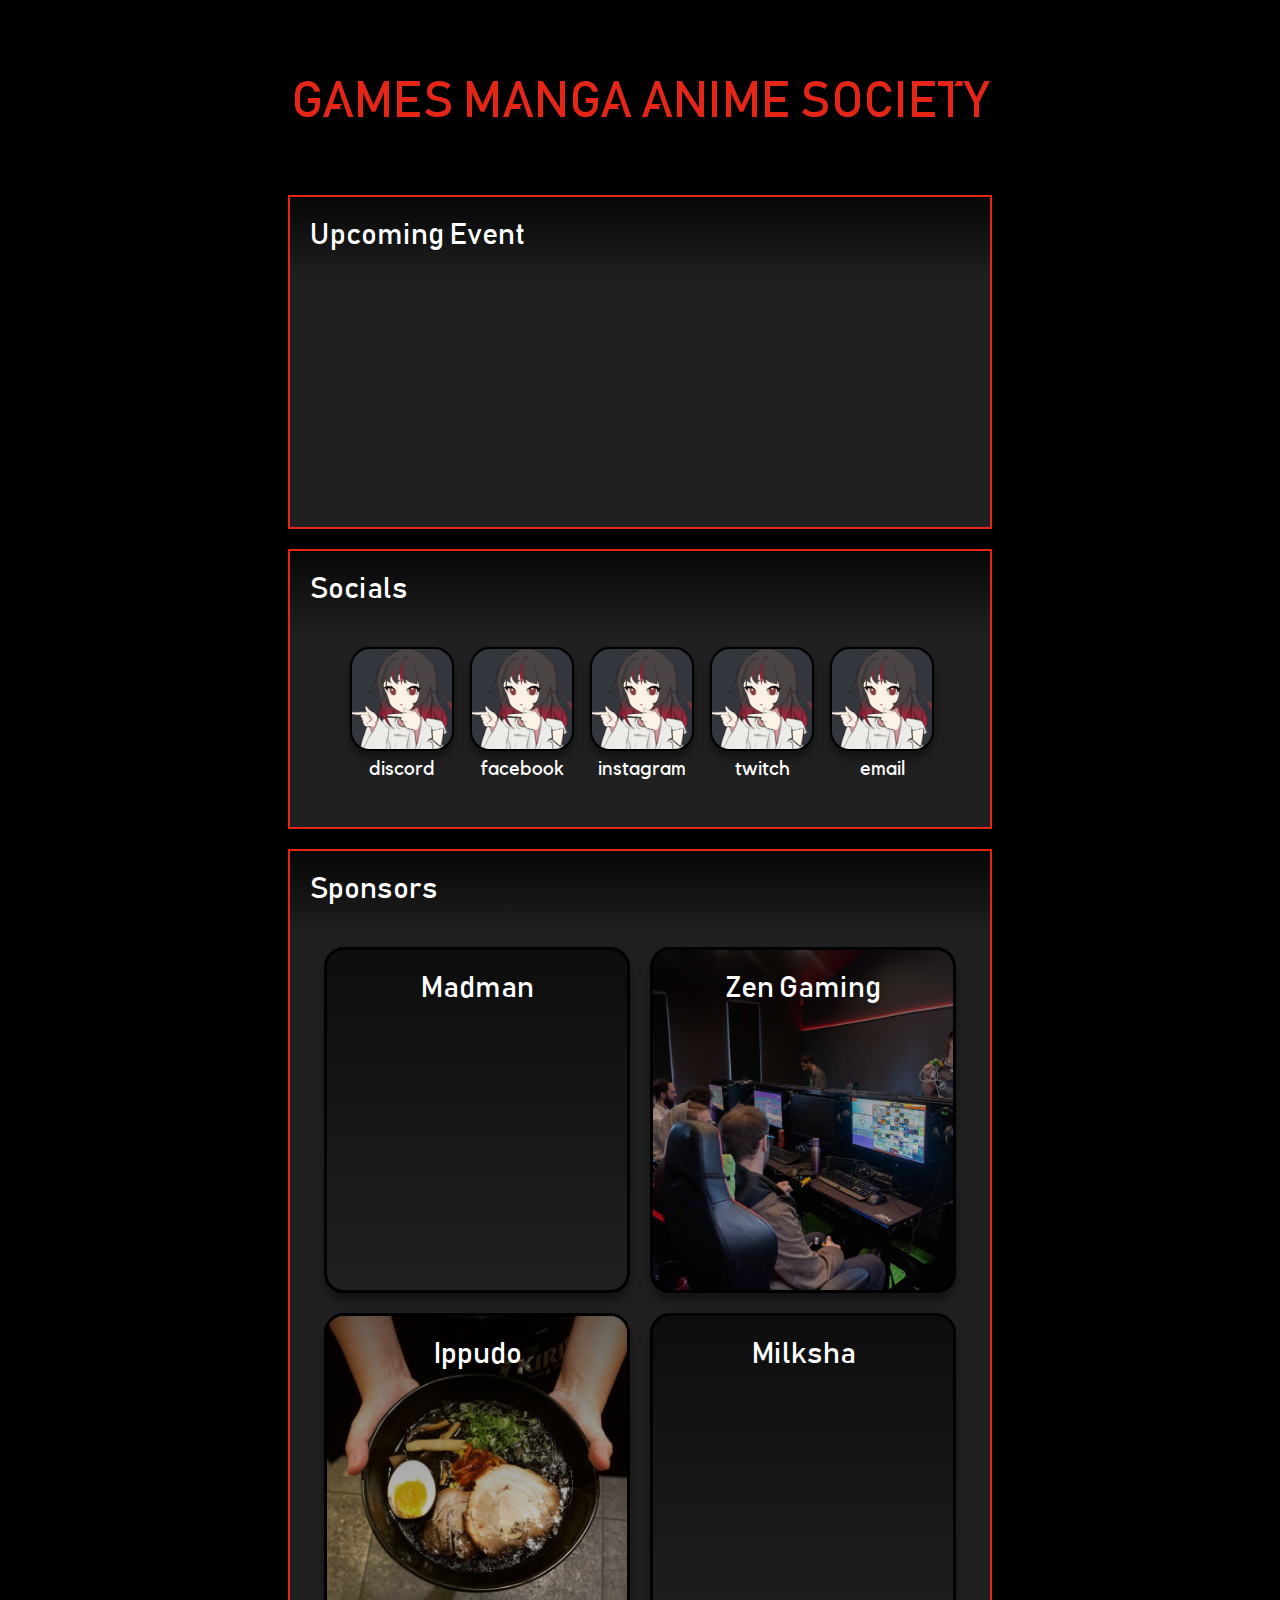
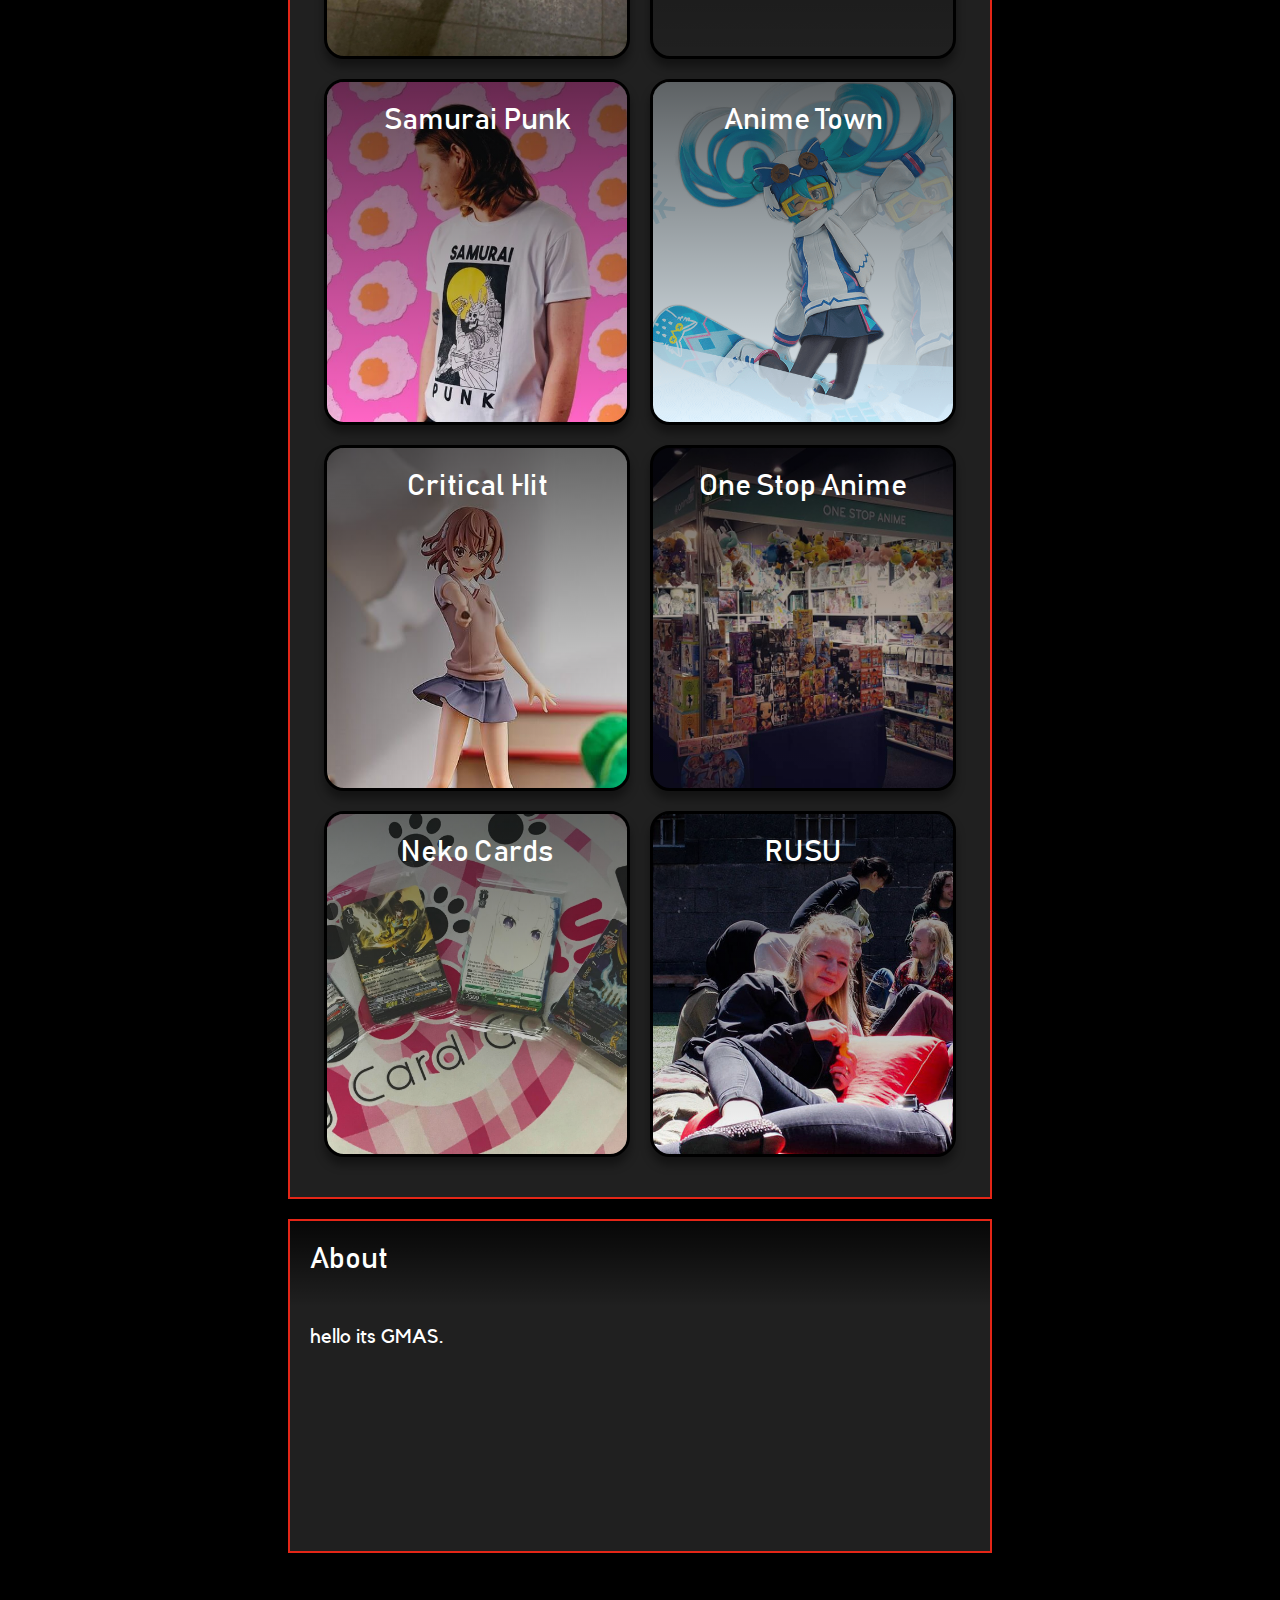
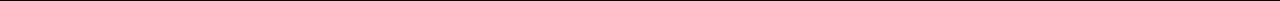
==== commit f6631bf2: "Update index.html" ====
--- a/tests/index.html
+++ b/tests/index.html
@@ -51,7 +51,7 @@
 
 		<!-- This is where you change the banner image name if required.        ADD ' disabled' to CLASS to hide this banner.  -->
 		<!--                                  ⬇︎ SPECIFY IMAGE                  ⬇︎ ADD ' disabled'                              -->
-		<div style="background-image: url(img/podcast.png);" class="headerbanner " onclick="showwindow('popPodcast')">
+		<div style="background-image: url(img/podcast.png);" class="headerbanner disabled" onclick="showwindow('popPodcast')">
 			<p class="boxtitle">GMAS PODCAST <br> EPISODE 2</p>
 		</div>
 
